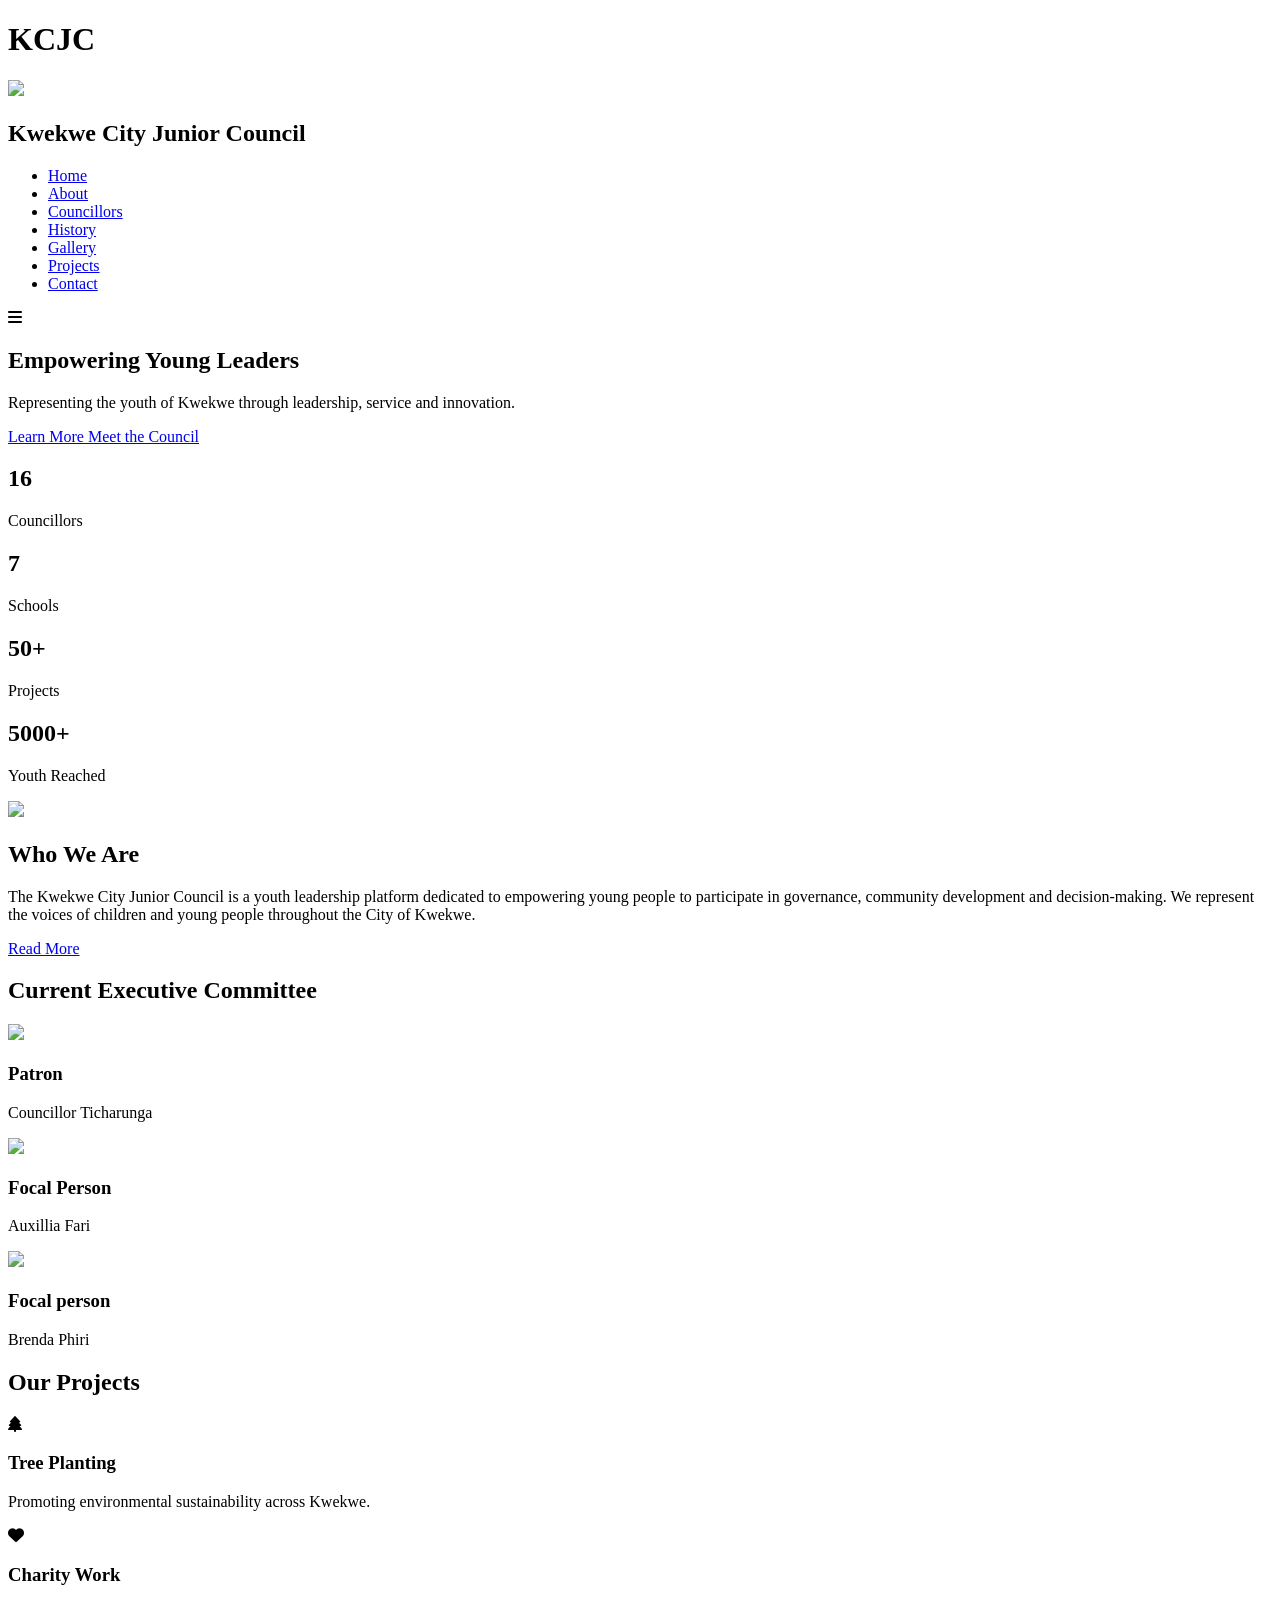
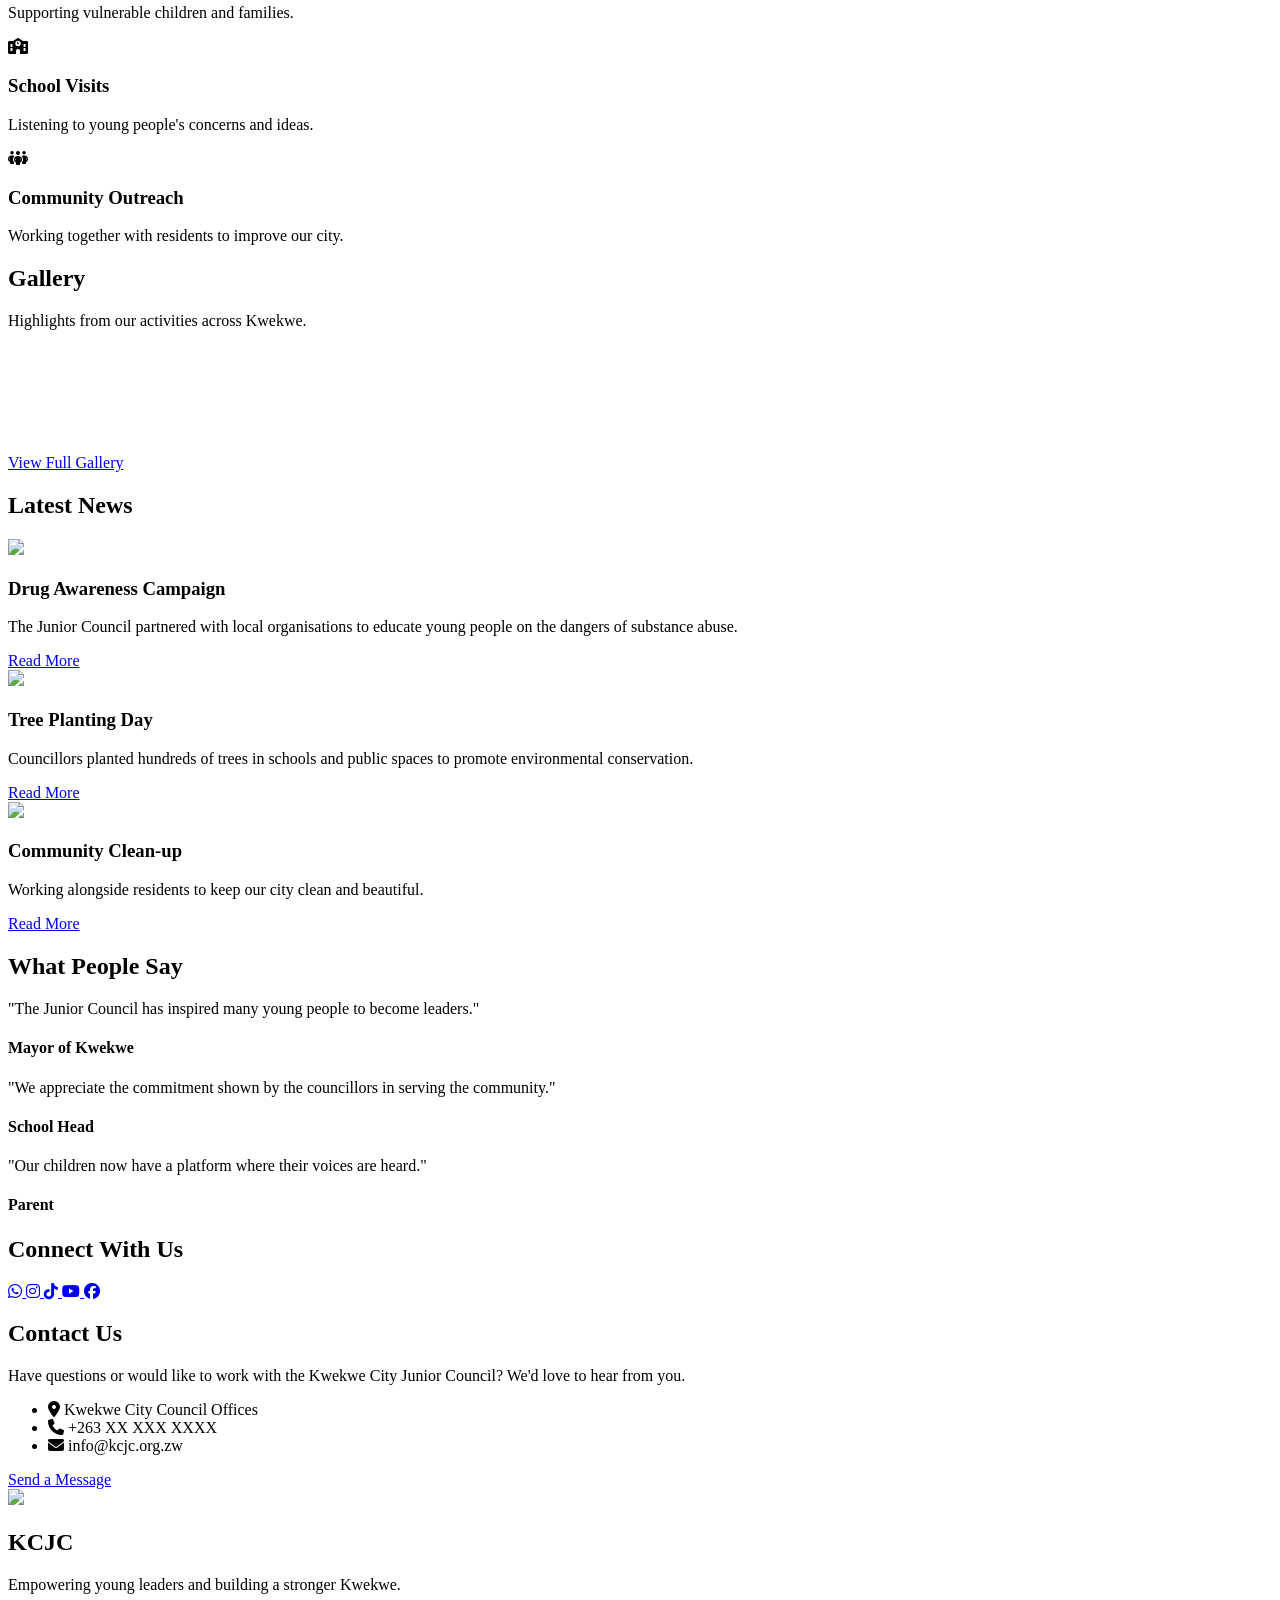
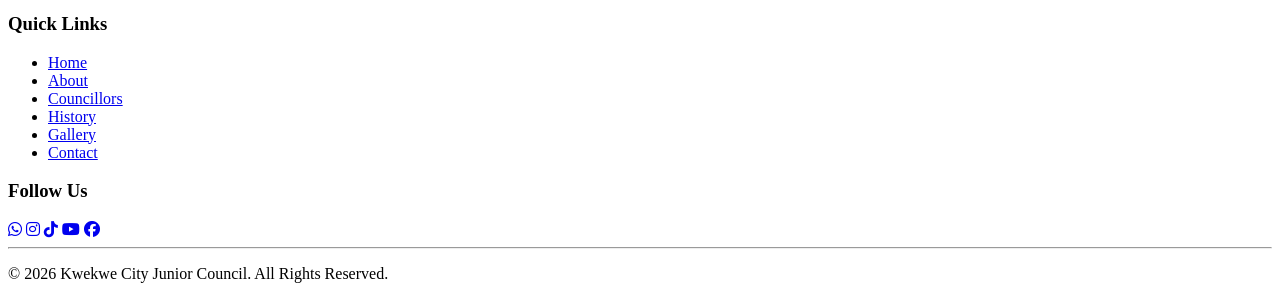
==== index.html @ a3c8c60a "Initial webpage upload" ====
<!DOCTYPE html>
<html lang="en">

<head>

<meta charset="UTF-8">
<meta http-equiv="X-UA-Compatible" content="IE=edge">
<meta name="viewport" content="width=device-width, initial-scale=1.0">

<title>Kwekwe City Junior Council</title>

<link rel="stylesheet" href="./css/index.css">

<link rel="preconnect" href="https://fonts.googleapis.com">
<link rel="preconnect" href="https://fonts.gstatic.com" crossorigin>

<link href="https://fonts.googleapis.com/css2?family=Poppins:wght@300;400;500;600;700;800&display=swap" rel="stylesheet">

<link rel="stylesheet"
href="https://cdnjs.cloudflare.com/ajax/libs/font-awesome/6.5.2/css/all.min.css">

</head>

<body>

<!-- Loading Screen -->

<div id="loader">

<h1>KCJC</h1>

</div>

<!-- Navigation -->

<header>

<nav class="navbar">

<div class="logo">

<img src="images/logo.png">

<h2>Kwekwe City Junior Council</h2>

</div>

<ul class="nav-links">

<li><a href="#">Home</a></li>

<li><a href="about.html">About</a></li>

<li><a href="councillors.html">Councillors</a></li>

<li><a href="history.html">History</a></li>

<li><a href="gallery.html">Gallery</a></li>

<li><a href="projects.html">Projects</a></li>

<li><a href="contact.html">Contact</a></li>

</ul>

<div class="hamburger">

<i class="fa-solid fa-bars"></i>

</div>

</nav>

</header>

<!-- Hero Section -->

<section class="hero">

<div class="overlay"></div>

<div class="hero-content">

<h1>

Empowering Young Leaders

</h1>

<p>

Representing the youth of Kwekwe through leadership, service and innovation.

</p>

<div class="buttons">

<a href="about.html" class="btn">

Learn More

</a>

<a href="councillors.html" class="btn2">

Meet the Council

</a>

</div>

</div>

</section>

<!-- Statistics -->

<section class="stats">

<div class="stat">

<h2>16</h2>

<p>Councillors</p>

</div>

<div class="stat">

<h2>7</h2>

<p>Schools</p>

</div>

<div class="stat">

<h2>50+</h2>

<p>Projects</p>

</div>

<div class="stat">

<h2>5000+</h2>

<p>Youth Reached</p>

</div>

</section>

<!-- About Preview -->

<section class="about-preview">

<div class="left">

<img src="images/about.jpg">

</div>

<div class="right">

<h2>

Who We Are

</h2>

<p>

The Kwekwe City Junior Council is a youth leadership platform dedicated to empowering young people to participate in governance, community development and decision-making. We represent the voices of children and young people throughout the City of Kwekwe.

</p>

<a href="about.html" class="btn">

Read More

</a>

</div>

</section>

<!-- Current Executive -->

<section class="executive">

<h2 class="title">

Current Executive Committee

</h2>

<div class="cards">

<div class="card">

<img src="images/councillors/chairperson.jpg">

<h3>Patron</h3>

<p>Councillor Ticharunga</p>

</div>

<div class="card">

<img src="images/councillors/vice.jpg">

<h3>Focal Person</h3>

<p>Auxillia Fari</p>

</div>



<div class="card">

<img src="images/councillors/treasurer.jpg">

<h3>Focal person</h3>

<p>Brenda Phiri</p>

</div>

</div>

</section>

<!-- Community Projects -->

<section class="projects">

<h2>

Our Projects

</h2>

<div class="project-grid">

<div class="project">

<i class="fa-solid fa-tree"></i>

<h3>

Tree Planting

</h3>

<p>

Promoting environmental sustainability across Kwekwe.

</p>

</div>

<div class="project">

<i class="fa-solid fa-heart"></i>

<h3>

Charity Work

</h3>

<p>

Supporting vulnerable children and families.

</p>

</div>

<div class="project">

<i class="fa-solid fa-school"></i>

<h3>

School Visits

</h3>

<p>

Listening to young people's concerns and ideas.

</p>

</div>

<div class="project">

<i class="fa-solid fa-people-group"></i>

<h3>

Community Outreach

</h3>

<p>

Working together with residents to improve our city.

</p>

</div>

</div>

</section>
<!-- Gallery Preview -->

<section class="gallery">

<h2 class="title">Gallery</h2>

<p class="subtitle">
Highlights from our activities across Kwekwe.
</p>

<div class="gallery-grid">

<div class="gallery-item">
<img src="images/gallery/gallery1.jpg" alt="">
</div>

<div class="gallery-item">
<img src="images/gallery/gallery2.jpg" alt="">
</div>

<div class="gallery-item">
<img src="images/gallery/gallery3.jpg" alt="">
</div>

<div class="gallery-item">
<img src="images/gallery/gallery4.jpg" alt="">
</div>

<div class="gallery-item">
<img src="images/gallery/gallery5.jpg" alt="">
</div>

<div class="gallery-item">
<img src="images/gallery/gallery6.jpg" alt="">
</div>

</div>

<a href="gallery.html" class="btn">
View Full Gallery
</a>

</section>

<!-- Latest News -->

<section class="news">

<h2 class="title">

Latest News

</h2>

<div class="news-container">

<div class="news-card">

<img src="images/news1.jpg">

<div class="news-content">

<h3>Drug Awareness Campaign</h3>

<p>

The Junior Council partnered with local organisations to educate young people on the dangers of substance abuse.

</p>

<a href="#">Read More</a>

</div>

</div>

<div class="news-card">

<img src="images/news2.jpg">

<div class="news-content">

<h3>Tree Planting Day</h3>

<p>

Councillors planted hundreds of trees in schools and public spaces to promote environmental conservation.

</p>

<a href="#">Read More</a>

</div>

</div>

<div class="news-card">

<img src="images/news3.jpg">

<div class="news-content">

<h3>Community Clean-up</h3>

<p>

Working alongside residents to keep our city clean and beautiful.

</p>

<a href="#">Read More</a>

</div>

</div>

</div>

</section>

<!-- Testimonials -->

<section class="testimonials">

<h2 class="title">

What People Say

</h2>

<div class="testimonial-container">

<div class="testimonial">

<p>

"The Junior Council has inspired many young people to become leaders."

</p>

<h4>Mayor of Kwekwe</h4>

</div>

<div class="testimonial">

<p>

"We appreciate the commitment shown by the councillors in serving the community."

</p>

<h4>School Head</h4>

</div>

<div class="testimonial">

<p>

"Our children now have a platform where their voices are heard."

</p>

<h4>Parent</h4>

</div>

</div>

</section>

<!-- Social Media -->

<section class="social-section">

<h2>

Connect With Us

</h2>

<div class="social-icons">

<a href="https://wa.me/263XXXXXXXXX">

<i class="fab fa-whatsapp"></i>

</a>

<a href="https://instagram.com/yourpage">

<i class="fab fa-instagram"></i>

</a>

<a href="https://tiktok.com/@yourpage">

<i class="fab fa-tiktok"></i>

</a>

<a href="https://youtube.com/@yourchannel">

<i class="fab fa-youtube"></i>

</a>

<a href="https://facebook.com/yourpage">

<i class="fab fa-facebook"></i>

</a>

</div>

</section>

<!-- Contact -->

<section class="contact-preview">

<div class="contact-left">

<h2>

Contact Us

</h2>

<p>

Have questions or would like to work with the Kwekwe City Junior Council? We'd love to hear from you.

</p>

<ul>

<li>
<i class="fa-solid fa-location-dot"></i>
Kwekwe City Council Offices
</li>

<li>
<i class="fa-solid fa-phone"></i>
+263 XX XXX XXXX
</li>

<li>
<i class="fa-solid fa-envelope"></i>
info@kcjc.org.zw
</li>

</ul>

<a href="contact.html" class="btn">

Send a Message

</a>

</div>

<div class="contact-right">

<img src="images/contact.jpg">

</div>

</section>

<!-- Footer -->

<footer>

<div class="footer-content">

<div class="footer-logo">

<h2>KCJC</h2>

<p>

Empowering young leaders and building a stronger Kwekwe.

</p>

</div>

<div class="footer-links">

<h3>Quick Links</h3>

<ul>

<li><a href="#">Home</a></li>

<li><a href="about.html">About</a></li>

<li><a href="councillors.html">Councillors</a></li>

<li><a href="history.html">History</a></li>

<li><a href="gallery.html">Gallery</a></li>

<li><a href="contact.html">Contact</a></li>

</ul>

</div>

<div class="footer-social">

<h3>Follow Us</h3>

<a href="#"><i class="fab fa-whatsapp"></i></a>

<a href="#"><i class="fab fa-instagram"></i></a>

<a href="#"><i class="fab fa-tiktok"></i></a>

<a href="#"><i class="fab fa-youtube"></i></a>

<a href="#"><i class="fab fa-facebook"></i></a>

</div>

</div>

<hr>

<p class="copyright">

© 2026 Kwekwe City Junior Council.
All Rights Reserved.

</p>

</footer>

<script src="js/script.js"></script>

</body>

</html>
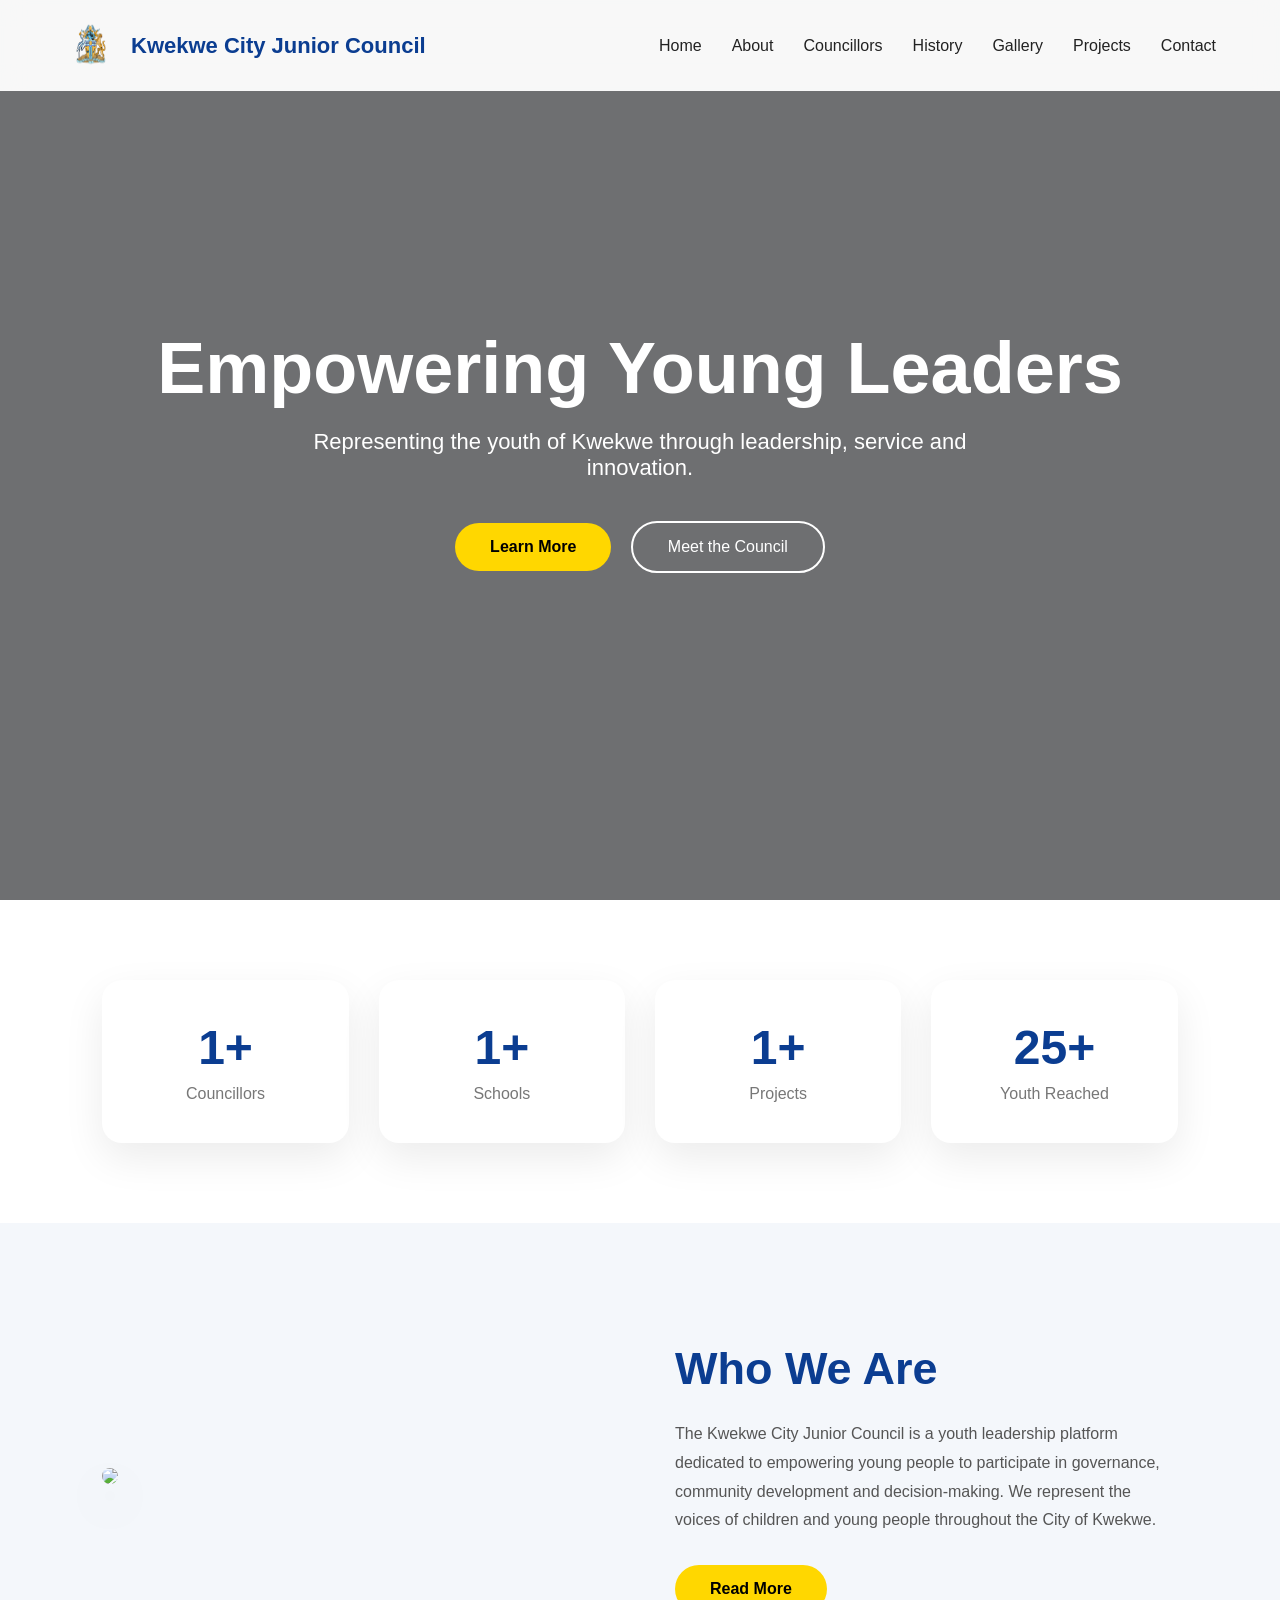
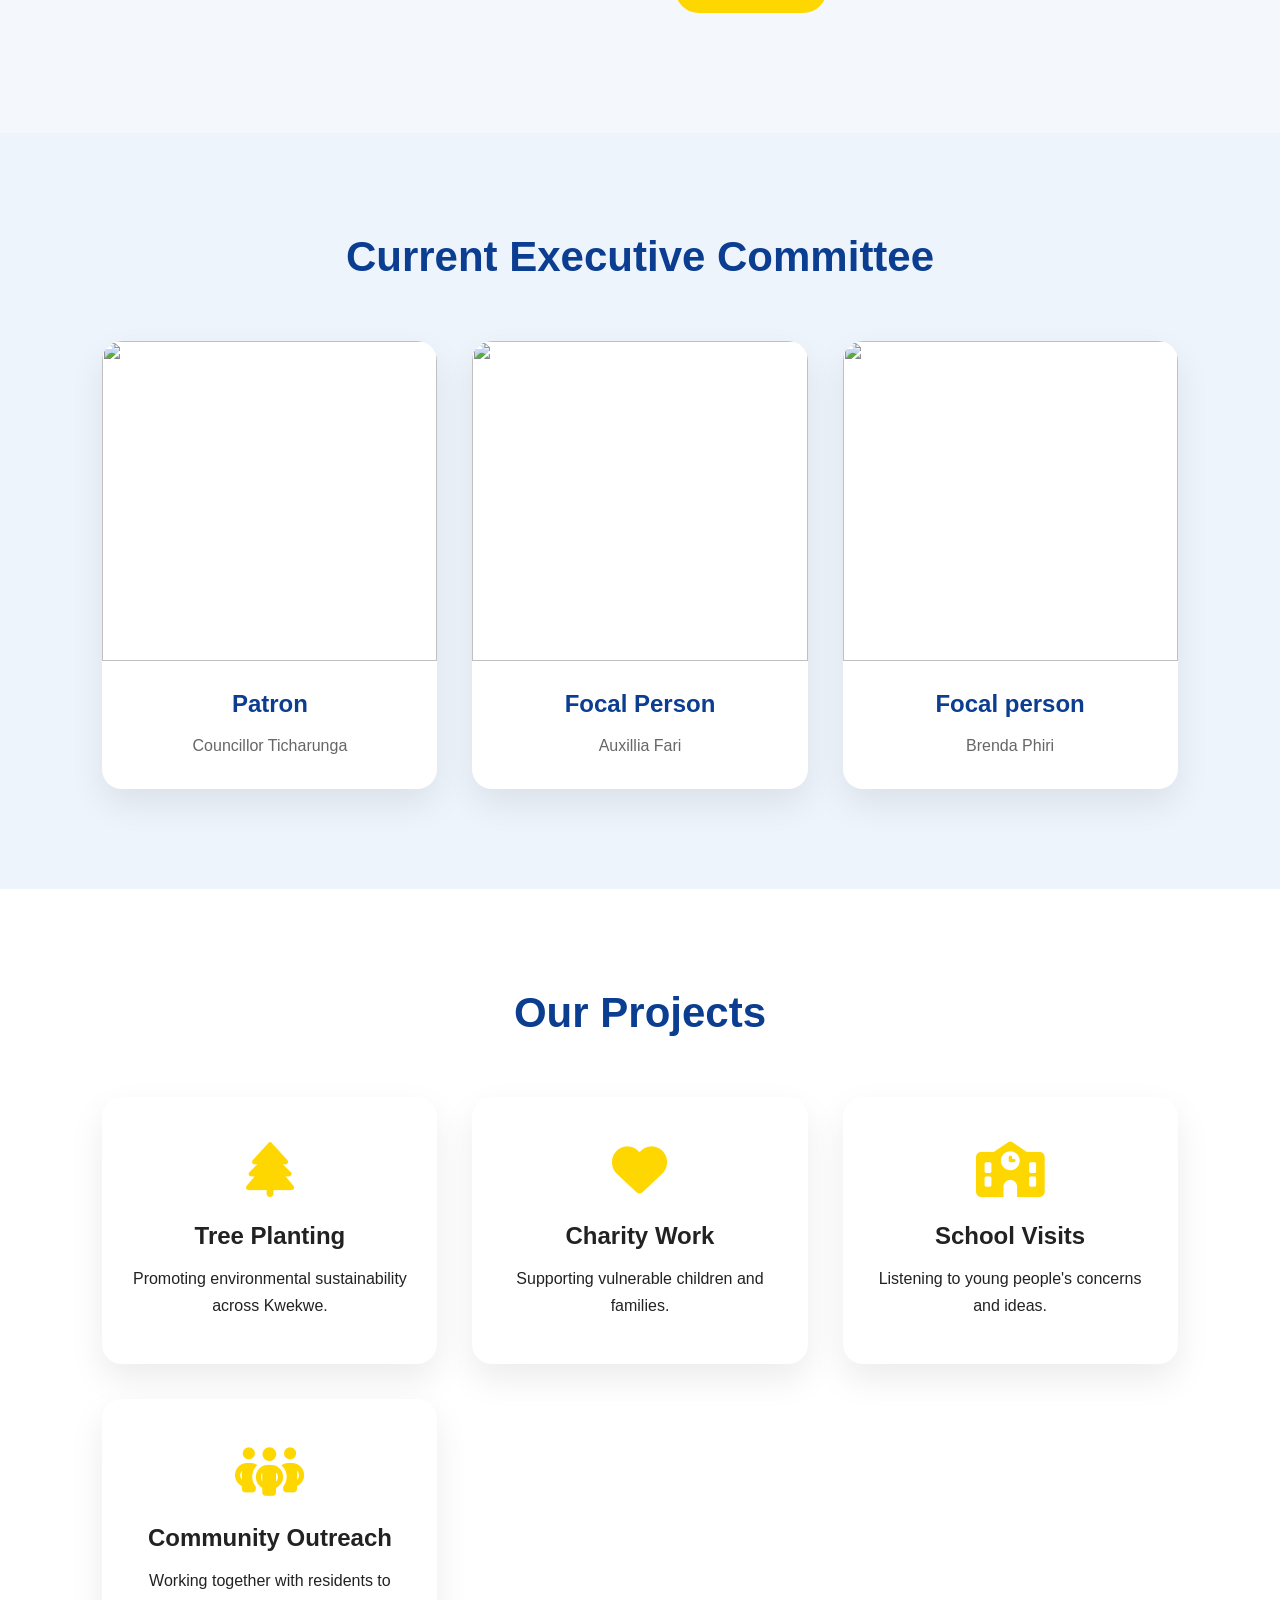
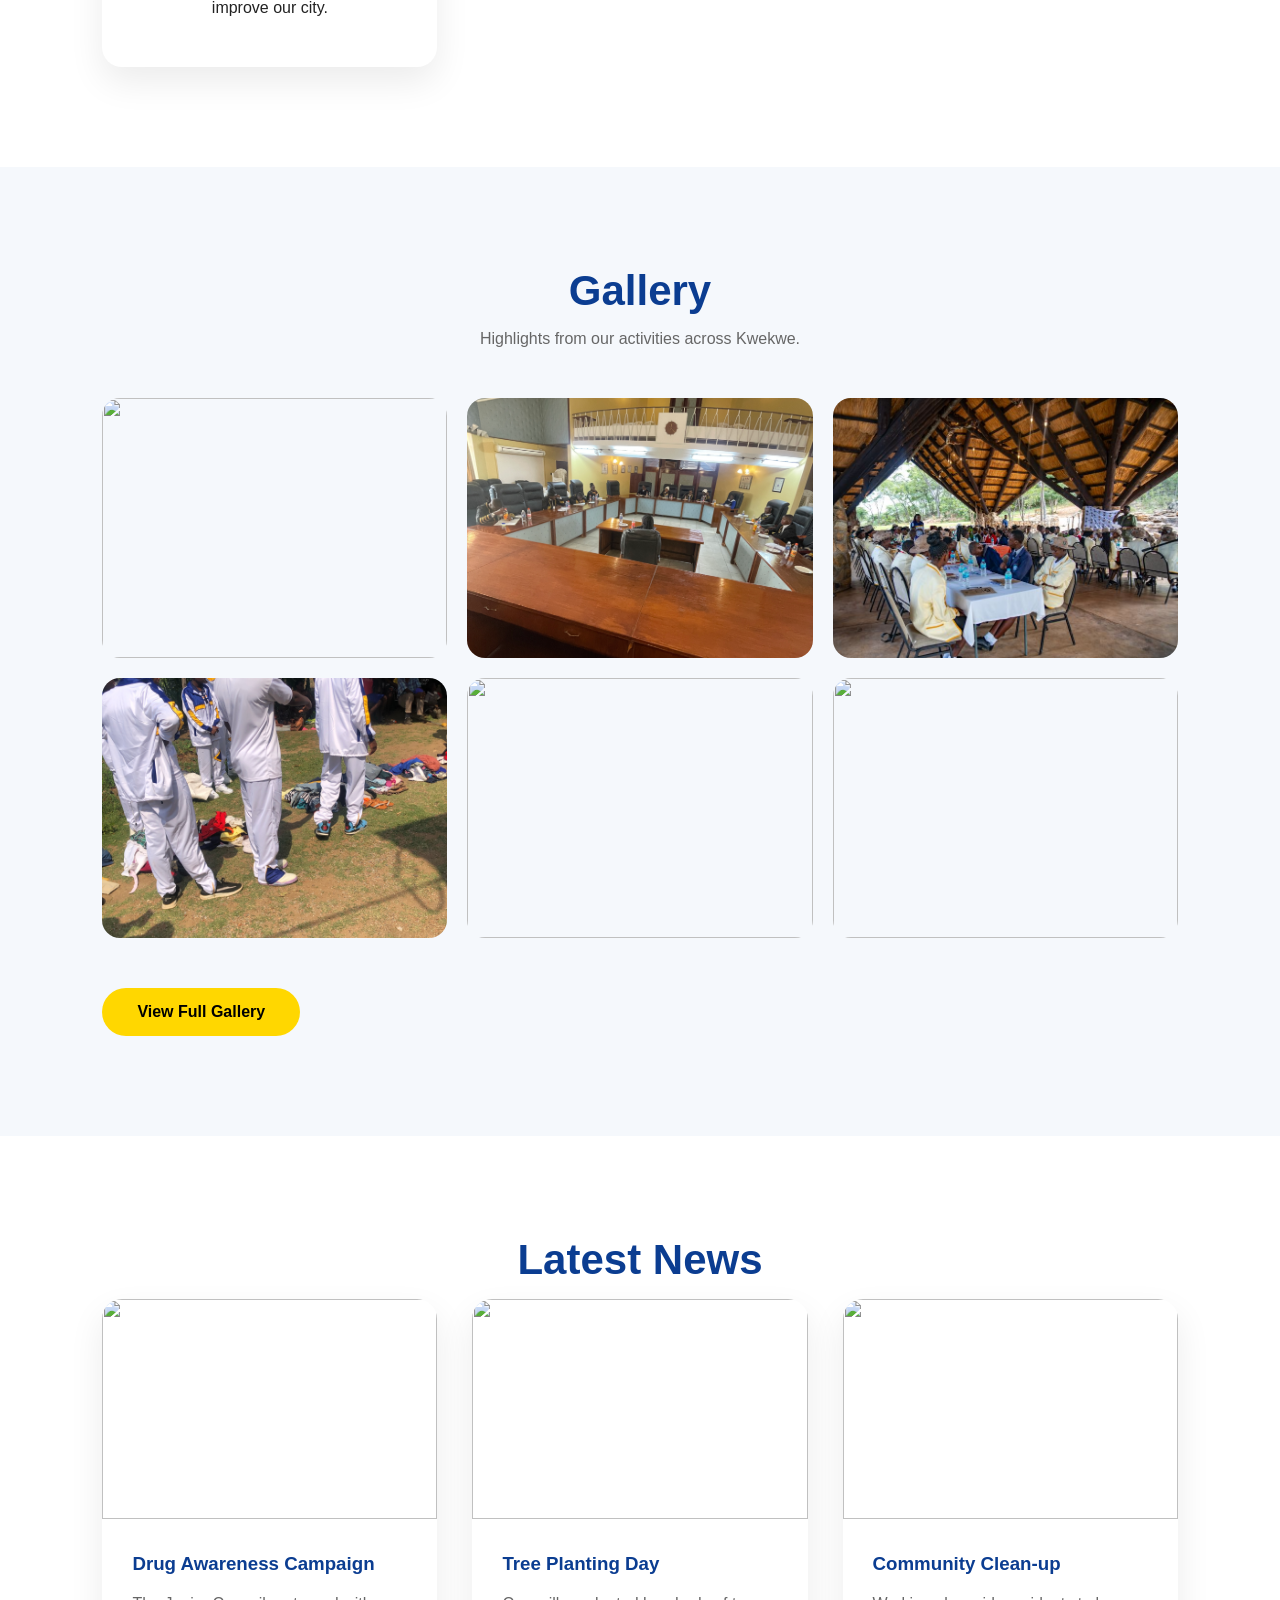
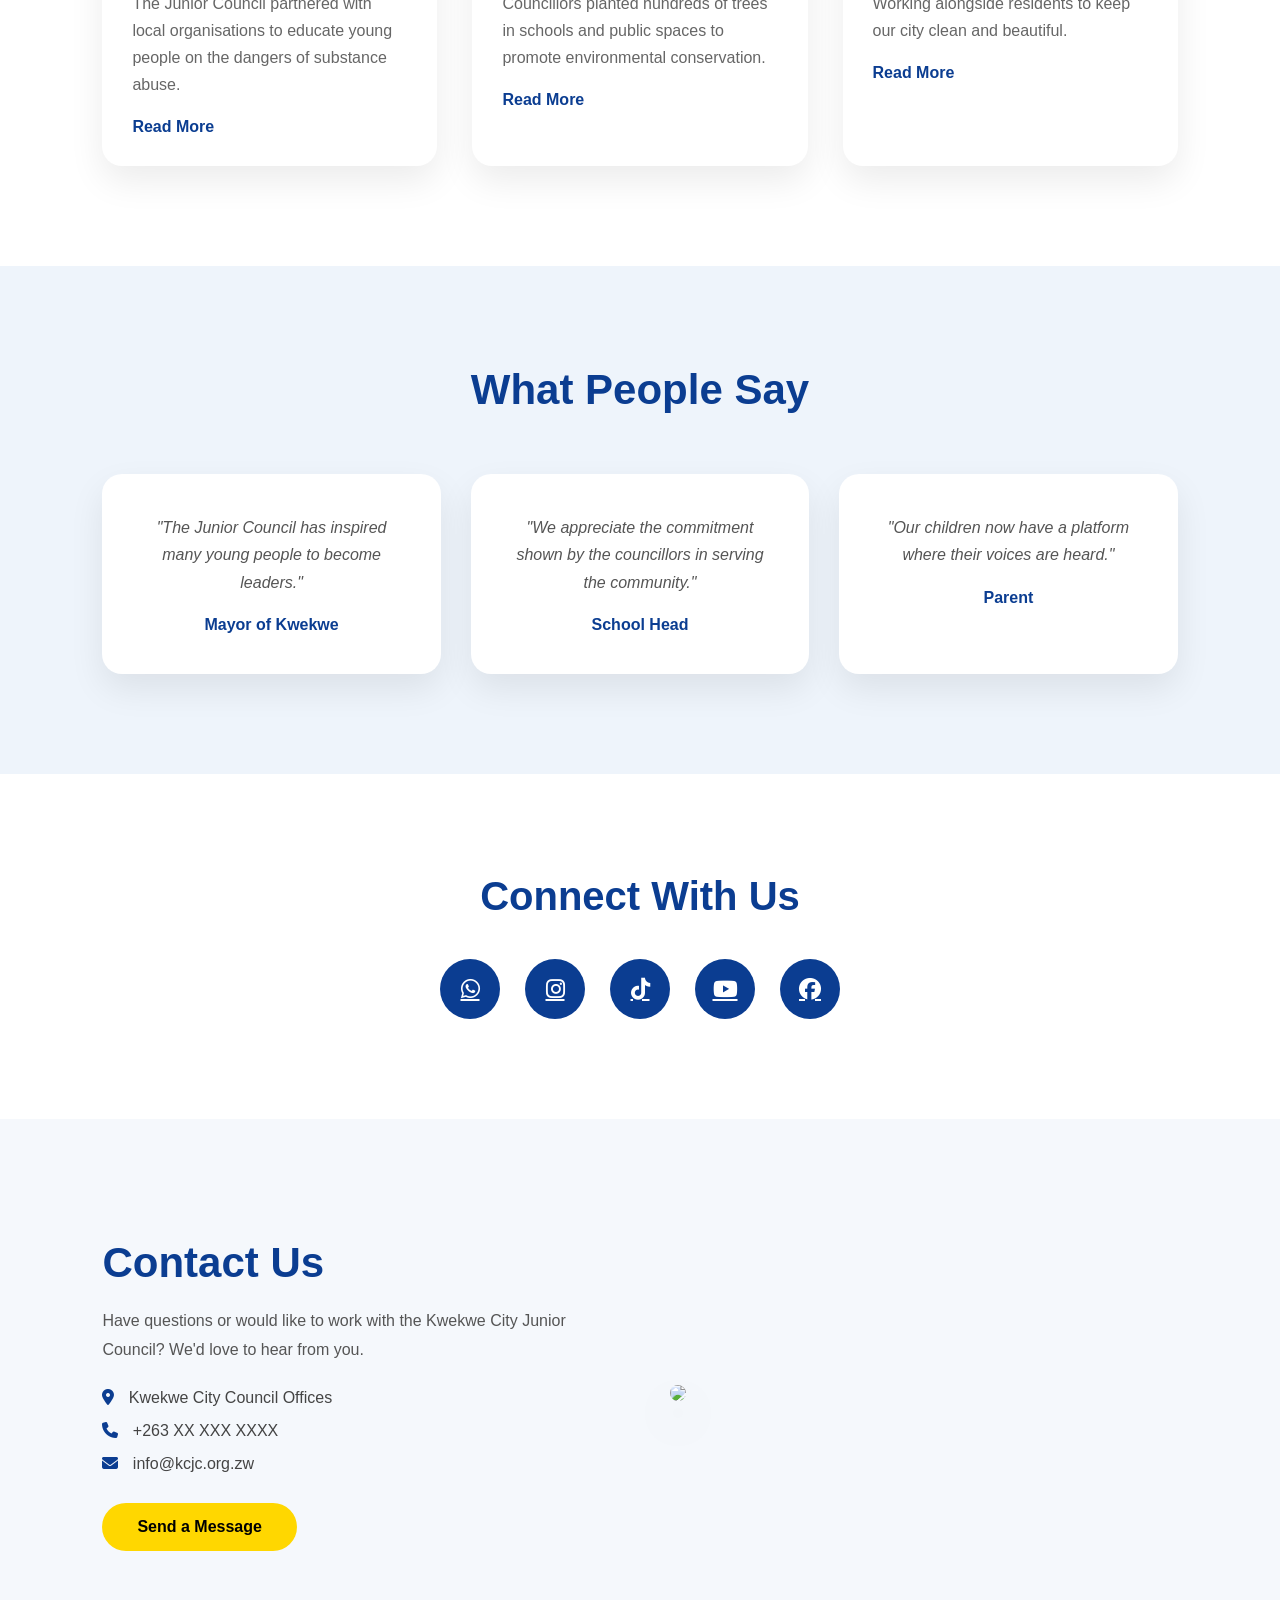
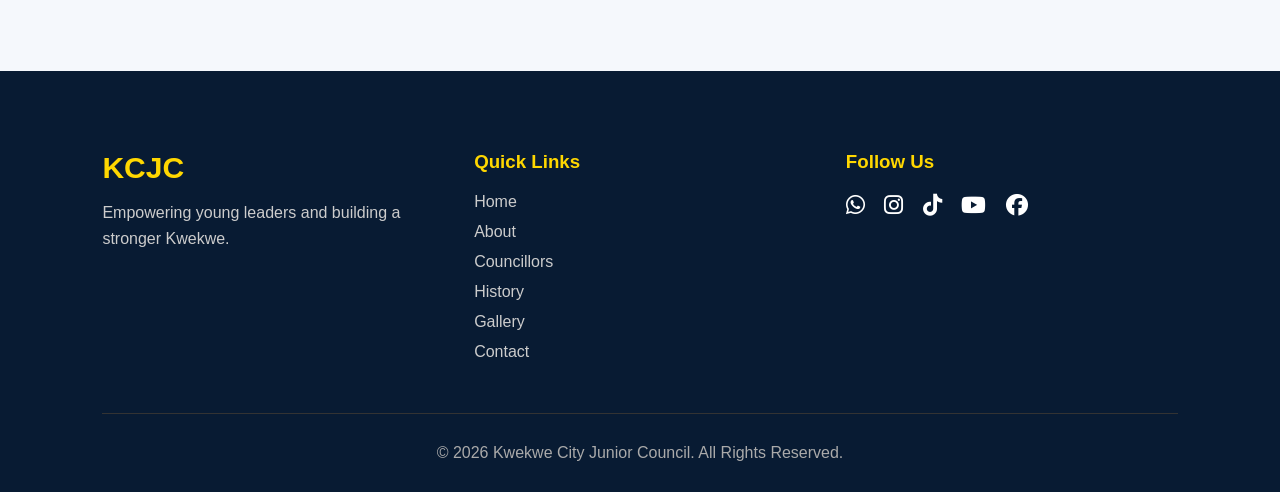
==== commit 5d75a900: "Update index.html" ====
--- a/index.html
+++ b/index.html
@@ -9,7 +9,7 @@
 
 <title>Kwekwe City Junior Council</title>
 
-<link rel="stylesheet" href="./css/index.css">
+<link rel="stylesheet" href="index.css">
 
 <link rel="preconnect" href="https://fonts.googleapis.com">
 <link rel="preconnect" href="https://fonts.gstatic.com" crossorigin>
@@ -39,7 +39,7 @@
 
 <div class="logo">
 
-<img src="images/logo.png">
+<img src="logo.png">
 
 <h2>Kwekwe City Junior Council</h2>
 
@@ -157,7 +157,7 @@
 
 <div class="left">
 
-<img src="images/about.jpg">
+<img src="about.jpg">
 
 </div>
 
@@ -199,7 +199,7 @@
 
 <div class="card">
 
-<img src="images/councillors/chairperson.jpg">
+<img src="chairperson.jpg">
 
 <h3>Patron</h3>
 
@@ -209,7 +209,7 @@
 
 <div class="card">
 
-<img src="images/councillors/vice.jpg">
+<img src="vice.jpg">
 
 <h3>Focal Person</h3>
 
@@ -221,7 +221,7 @@
 
 <div class="card">
 
-<img src="images/councillors/treasurer.jpg">
+<img src="treasurer.jpg">
 
 <h3>Focal person</h3>
 
@@ -333,27 +333,27 @@
 <div class="gallery-grid">
 
 <div class="gallery-item">
-<img src="images/gallery/gallery1.jpg" alt="">
+<img src="gallery1.JPG" alt="">
 </div>
 
 <div class="gallery-item">
-<img src="images/gallery/gallery2.jpg" alt="">
+<img src="gallery2.JPG" alt="">
 </div>
 
 <div class="gallery-item">
-<img src="images/gallery/gallery3.jpg" alt="">
+<img src="gallery3.jpg" alt="">
 </div>
 
 <div class="gallery-item">
-<img src="images/gallery/gallery4.jpg" alt="">
+<img src="gallery4.JPG" alt="">
 </div>
 
 <div class="gallery-item">
-<img src="images/gallery/gallery5.jpg" alt="">
+<img src="gallery5.jpg" alt="">
 </div>
 
 <div class="gallery-item">
-<img src="images/gallery/gallery6.jpg" alt="">
+<img src="gallery6.jpg" alt="">
 </div>
 
 </div>
@@ -378,7 +378,7 @@
 
 <div class="news-card">
 
-<img src="images/news1.jpg">
+<img src="news1.jpg">
 
 <div class="news-content">
 
@@ -398,7 +398,7 @@
 
 <div class="news-card">
 
-<img src="images/news2.jpg">
+<img src="news2.jpg">
 
 <div class="news-content">
 
@@ -418,7 +418,7 @@
 
 <div class="news-card">
 
-<img src="images/news3.jpg">
+<img src="news3.jpg">
 
 <div class="news-content">
 
@@ -585,7 +585,7 @@
 
 <div class="contact-right">
 
-<img src="images/contact.jpg">
+<img src="contact.jpg">
 
 </div>
 
@@ -660,7 +660,7 @@
 
 </footer>
 
-<script src="js/script.js"></script>
+<script src="script.js"></script>
 
 </body>
 
--- a/index.css
+++ b/index.css
@@ -0,0 +1,617 @@
+/* ==========================================
+   KWEKWE CITY JUNIOR COUNCIL
+   STYLE.CSS
+   PART 1
+========================================== */
+*{
+    margin:0;
+    padding:0;
+    box-sizing:border-box;
+}
+html{
+    scroll-behavior:smooth;
+}
+body{
+    font-family:'Poppins',sans-serif;
+    background:#f4f7fb;
+    color:#222;
+    overflow-x:hidden;
+}
+/* COLORS */
+:root{
+--primary:#0b3d91;
+--secondary:#FFD700;
+--dark:#081b33;
+--light:#ffffff;
+--grey:#777;
+--background:#f4f7fb;
+}
+/* LOADER */
+#loader{
+position:fixed;
+width:100%;
+height:100vh;
+background:var(--dark);
+display:flex;
+justify-content:center;
+align-items:center;
+z-index:99999;
+}
+#loader h1{
+font-size:70px;
+color:white;
+letter-spacing:8px;
+}
+/* NAVIGATION */
+header{
+position:fixed;
+top:0;
+width:100%;
+background:rgba(255,255,255,.95);
+backdrop-filter:blur(12px);
+z-index:1000;
+}
+.navbar{
+width:90%;
+margin:auto;
+display:flex;
+justify-content:space-between;
+align-items:center;
+padding:18px 0;
+}
+.logo{
+display:flex;
+align-items:center;
+gap:12px;
+}
+.logo img{
+width:55px;
+height:55px;
+border-radius:50%;
+}
+.logo h2{
+font-size:22px;
+color:var(--primary);
+}
+.nav-links{
+display:flex;
+gap:30px;
+list-style:none;
+}
+.nav-links li a{
+text-decoration:none;
+color:#222;
+font-weight:500;
+transition:.3s;
+}
+.nav-links li a:hover{
+color:var(--primary);
+}
+.hamburger{
+display:none;
+font-size:28px;
+cursor:pointer;
+}
+/* HERO */
+.hero{
+height:100vh;
+background:url("../images/hero.jpg") center/cover;
+position:relative;
+display:flex;
+justify-content:center;
+align-items:center;
+text-align:center;
+}
+.overlay{
+position:absolute;
+width:100%;
+height:100%;
+background:rgba(0,0,0,.55);
+}
+.hero-content{
+position:relative;
+color:white;
+z-index:2;
+}
+.hero-content h1{
+font-size:72px;
+font-weight:800;
+margin-bottom:20px;
+}
+.hero-content p{
+font-size:22px;
+max-width:700px;
+margin:auto;
+}
+/* BUTTONS */
+.buttons{
+margin-top:40px;
+}
+.btn{
+display:inline-block;
+padding:15px 35px;
+background:var(--secondary);
+color:black;
+font-weight:600;
+text-decoration:none;
+border-radius:40px;
+margin-right:15px;
+transition:.4s;
+}
+.btn:hover{
+transform:translateY(-6px);
+box-shadow:0 12px 30px rgba(0,0,0,.3);
+}
+.btn2{
+display:inline-block;
+padding:15px 35px;
+border:2px solid white;
+color:white;
+border-radius:40px;
+text-decoration:none;
+transition:.4s;
+}
+.btn2:hover{
+background:white;
+color:black;
+}
+/* STATISTICS */
+.stats{
+padding:80px 8%;
+display:grid;
+grid-template-columns:repeat(4,1fr);
+gap:30px;
+background:white;
+}
+.stat{
+background:white;
+padding:40px;
+text-align:center;
+border-radius:20px;
+box-shadow:0 15px 40px rgba(0,0,0,.08);
+transition:.4s;
+}
+.stat:hover{
+transform:translateY(-10px);
+}
+.stat h2{
+font-size:48px;
+color:var(--primary);
+}
+.stat p{
+margin-top:10px;
+color:var(--grey);
+}
+/* ABOUT */
+.about-preview{
+padding:120px 8%;
+display:grid;
+grid-template-columns:1fr 1fr;
+gap:70px;
+align-items:center;
+}
+.about-preview img{
+width:100%;
+border-radius:20px;
+box-shadow:0 20px 50px rgba(0,0,0,.15);
+}
+.about-preview h2{
+font-size:45px;
+margin-bottom:25px;
+color:var(--primary);
+}
+.about-preview p{
+line-height:1.8;
+color:#555;
+margin-bottom:30px;
+}
+/* SECTION TITLES */
+.title{
+text-align:center;
+font-size:42px;
+margin-bottom:15px;
+color:var(--primary);
+}
+.subtitle{
+text-align:center;
+margin-bottom:50px;
+color:#666;
+}
+/* ==========================================
+   PART 2
+   Executive • Projects • Gallery • News
+==========================================*/
+/* EXECUTIVE SECTION */
+.executive{
+    padding:100px 8%;
+    background:#eef4fb;
+}
+.cards{
+    margin-top:60px;
+    display:grid;
+    grid-template-columns:repeat(auto-fit,minmax(260px,1fr));
+    gap:35px;
+}
+.card{
+    background:#fff;
+    border-radius:20px;
+    overflow:hidden;
+    text-align:center;
+    box-shadow:0 15px 35px rgba(0,0,0,.08);
+    transition:.4s ease;
+}
+.card:hover{
+    transform:translateY(-12px);
+    box-shadow:0 20px 50px rgba(0,0,0,.15);
+}
+.card img{
+    width:100%;
+    height:320px;
+    object-fit:cover;
+}
+.card h3{
+    margin-top:25px;
+    color:#0b3d91;
+    font-size:24px;
+}
+.card p{
+    margin:15px 25px 30px;
+    color:#666;
+    line-height:1.6;
+}
+/* PROJECTS */
+.projects{
+    padding:100px 8%;
+    background:#fff;
+}
+.projects h2{
+    text-align:center;
+    font-size:42px;
+    color:#0b3d91;
+    margin-bottom:60px;
+}
+.project-grid{
+    display:grid;
+    grid-template-columns:repeat(auto-fit,minmax(250px,1fr));
+    gap:35px;
+}
+.project{
+    background:#fff;
+    padding:45px 30px;
+    text-align:center;
+    border-radius:20px;
+    box-shadow:0 15px 35px rgba(0,0,0,.08);
+    transition:.4s;
+}
+.project:hover{
+    transform:translateY(-10px);
+    background:#0b3d91;
+    color:#fff;
+}
+.project i{
+    font-size:55px;
+    color:#FFD700;
+    margin-bottom:25px;
+}
+.project:hover i{
+    color:white;
+}
+.project h3{
+    margin-bottom:15px;
+    font-size:24px;
+}
+.project p{
+    line-height:1.7;
+}
+/* GALLERY */
+.gallery{
+    padding:100px 8%;
+    background:#f5f8fc;
+}
+.gallery-grid{
+    display:grid;
+    grid-template-columns:repeat(auto-fit,minmax(280px,1fr));
+    gap:20px;
+    margin-top:50px;
+    margin-bottom:50px;
+}
+.gallery-item{
+    overflow:hidden;
+    border-radius:18px;
+}
+.gallery-item img{
+    width:100%;
+    height:260px;
+    object-fit:cover;
+    transition:.5s;
+    display:block;
+}
+.gallery-item:hover img{
+    transform:scale(1.12);
+}
+/* NEWS */
+.news{
+    padding:100px 8%;
+    background:#fff;
+}
+.news-container{
+    display:grid;
+    grid-template-columns:repeat(auto-fit,minmax(320px,1fr));
+    gap:35px;
+}
+.news-card{
+    background:#fff;
+    border-radius:20px;
+    overflow:hidden;
+    box-shadow:0 15px 35px rgba(0,0,0,.08);
+    transition:.4s;
+}
+.news-card:hover{
+    transform:translateY(-12px);
+}
+.news-card img{
+    width:100%;
+    height:220px;
+    object-fit:cover;
+}
+.news-content{
+    padding:30px;
+}
+.news-content h3{
+    color:#0b3d91;
+    margin-bottom:15px;
+}
+.news-content p{
+    color:#666;
+    line-height:1.7;
+    margin-bottom:20px;
+}
+.news-content a{
+    color:#0b3d91;
+    text-decoration:none;
+    font-weight:600;
+}
+.news-content a:hover{
+    color:#FFD700;
+}
+/* HOVER GLOW */
+.card,
+.project,
+.news-card{
+    position:relative;
+}
+.card::after,
+.project::after,
+.news-card::after{
+    content:"";
+    position:absolute;
+    inset:0;
+    border-radius:20px;
+    opacity:0;
+    transition:.4s;
+    box-shadow:0 0 35px rgba(11,61,145,.25);
+}
+.card:hover::after,
+.project:hover::after,
+.news-card:hover::after{
+    opacity:1;
+}
+/* ==========================================
+   PART 3
+   Testimonials • Contact • Footer
+   Responsive Design • Animations
+==========================================*/
+/* TESTIMONIALS */
+.testimonials{
+    padding:100px 8%;
+    background:#eef4fb;
+}
+.testimonial-container{
+    display:grid;
+    grid-template-columns:repeat(auto-fit,minmax(300px,1fr));
+    gap:30px;
+    margin-top:60px;
+}
+.testimonial{
+    background:#fff;
+    padding:40px;
+    border-radius:20px;
+    box-shadow:0 15px 35px rgba(0,0,0,.08);
+    text-align:center;
+    transition:.4s;
+}
+.testimonial:hover{
+    transform:translateY(-10px);
+}
+.testimonial p{
+    font-style:italic;
+    color:#555;
+    line-height:1.7;
+    margin-bottom:20px;
+}
+.testimonial h4{
+    color:#0b3d91;
+}
+/* SOCIAL SECTION */
+.social-section{
+    padding:100px 8%;
+    text-align:center;
+    background:#fff;
+}
+.social-section h2{
+    font-size:40px;
+    color:#0b3d91;
+    margin-bottom:40px;
+}
+.social-icons{
+    display:flex;
+    justify-content:center;
+    gap:25px;
+    flex-wrap:wrap;
+}
+.social-icons a{
+    width:60px;
+    height:60px;
+    display:flex;
+    align-items:center;
+    justify-content:center;
+    border-radius:50%;
+    background:#0b3d91;
+    color:#fff;
+    font-size:22px;
+    transition:.4s;
+}
+.social-icons a:hover{
+    background:#FFD700;
+    color:#000;
+    transform:translateY(-8px);
+}
+/* CONTACT PREVIEW */
+.contact-preview{
+    padding:120px 8%;
+    display:grid;
+    grid-template-columns:1fr 1fr;
+    gap:60px;
+    align-items:center;
+    background:#f5f8fc;
+}
+.contact-left h2{
+    font-size:42px;
+    color:#0b3d91;
+    margin-bottom:20px;
+}
+.contact-left p{
+    color:#555;
+    line-height:1.8;
+    margin-bottom:25px;
+}
+.contact-left ul{
+    list-style:none;
+    margin-bottom:30px;
+}
+.contact-left ul li{
+    margin-bottom:15px;
+    color:#444;
+}
+.contact-left i{
+    color:#0b3d91;
+    margin-right:10px;
+}
+.contact-right img{
+    width:100%;
+    border-radius:20px;
+    box-shadow:0 20px 50px rgba(0,0,0,.15);
+}
+/* FOOTER */
+footer{
+    background:#081b33;
+    color:#fff;
+    padding:80px 8% 30px;
+}
+.footer-content{
+    display:grid;
+    grid-template-columns:repeat(auto-fit,minmax(250px,1fr));
+    gap:40px;
+    margin-bottom:40px;
+}
+.footer-logo h2{
+    font-size:30px;
+    color:#FFD700;
+    margin-bottom:15px;
+}
+.footer-logo p{
+    color:#ccc;
+    line-height:1.6;
+}
+.footer-links h3,
+.footer-social h3{
+    margin-bottom:20px;
+    color:#FFD700;
+}
+.footer-links ul{
+    list-style:none;
+}
+.footer-links ul li{
+    margin-bottom:12px;
+}
+.footer-links ul li a{
+    color:#ccc;
+    text-decoration:none;
+    transition:.3s;
+}
+.footer-links ul li a:hover{
+    color:#FFD700;
+}
+.footer-social a{
+    color:#fff;
+    font-size:22px;
+    margin-right:15px;
+    transition:.3s;
+}
+.footer-social a:hover{
+    color:#FFD700;
+}
+footer hr{
+    border:0;
+    height:1px;
+    background:#333;
+    margin:30px 0;
+}
+.copyright{
+    text-align:center;
+    color:#aaa;
+}
+/* RESPONSIVE DESIGN */
+@media(max-width:1024px){
+.hero-content h1{
+    font-size:50px;
+}
+.stats{
+    grid-template-columns:repeat(2,1fr);
+}
+.about-preview,
+.contact-preview{
+    grid-template-columns:1fr;
+}
+}
+@media(max-width:768px){
+.nav-links{
+    display:none;
+}
+.hamburger{
+    display:block;
+}
+.hero-content h1{
+    font-size:38px;
+}
+.hero-content p{
+    font-size:18px;
+}
+.stats{
+    grid-template-columns:1fr;
+}
+}
+@media(max-width:480px){
+.btn,
+.btn2{
+    display:block;
+    margin:10px auto;
+}
+.hero-content h1{
+    font-size:32px;
+}
+}
+/* ANIMATIONS */
+@keyframes fadeIn{
+    from{
+        opacity:0;
+        transform:translateY(30px);
+    }
+    to{
+        opacity:1;
+        transform:translateY(0);
+    }
+}
+section{
+    animation:fadeIn 1s ease-in-out;
+}
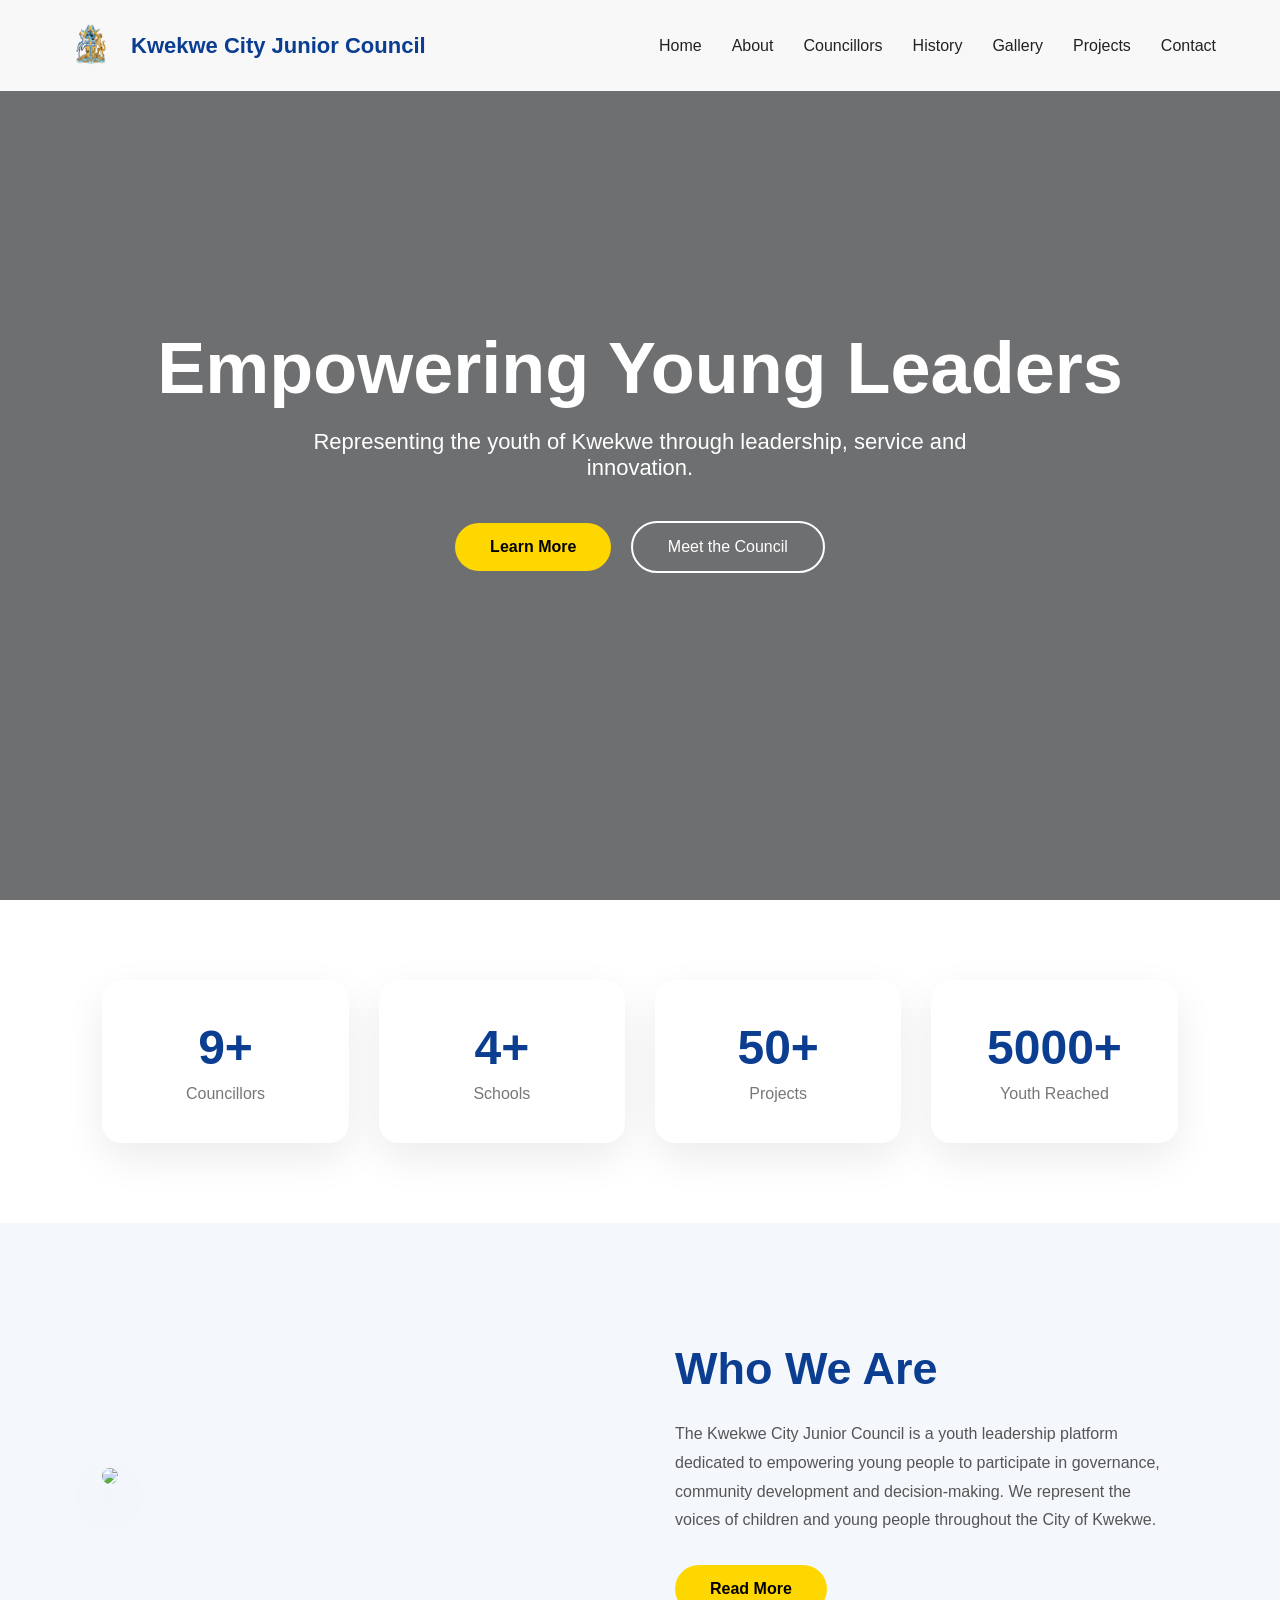
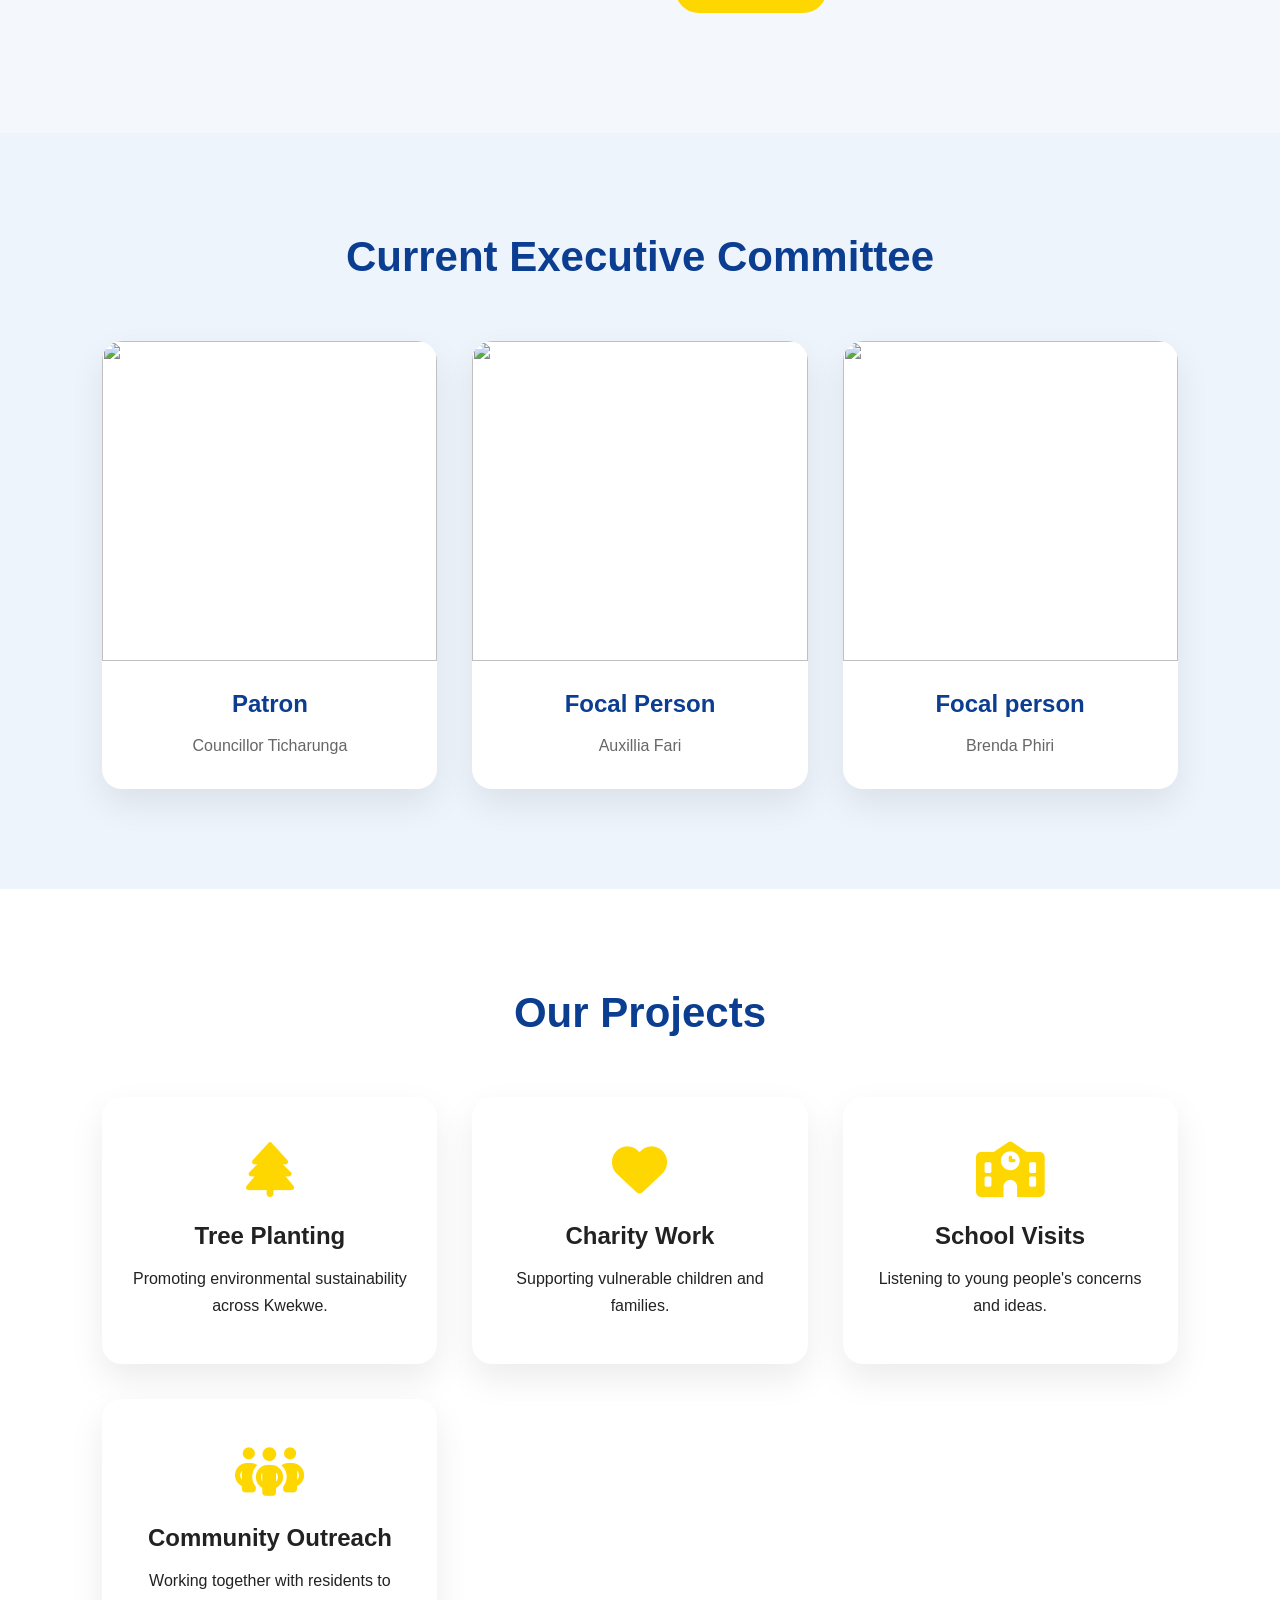
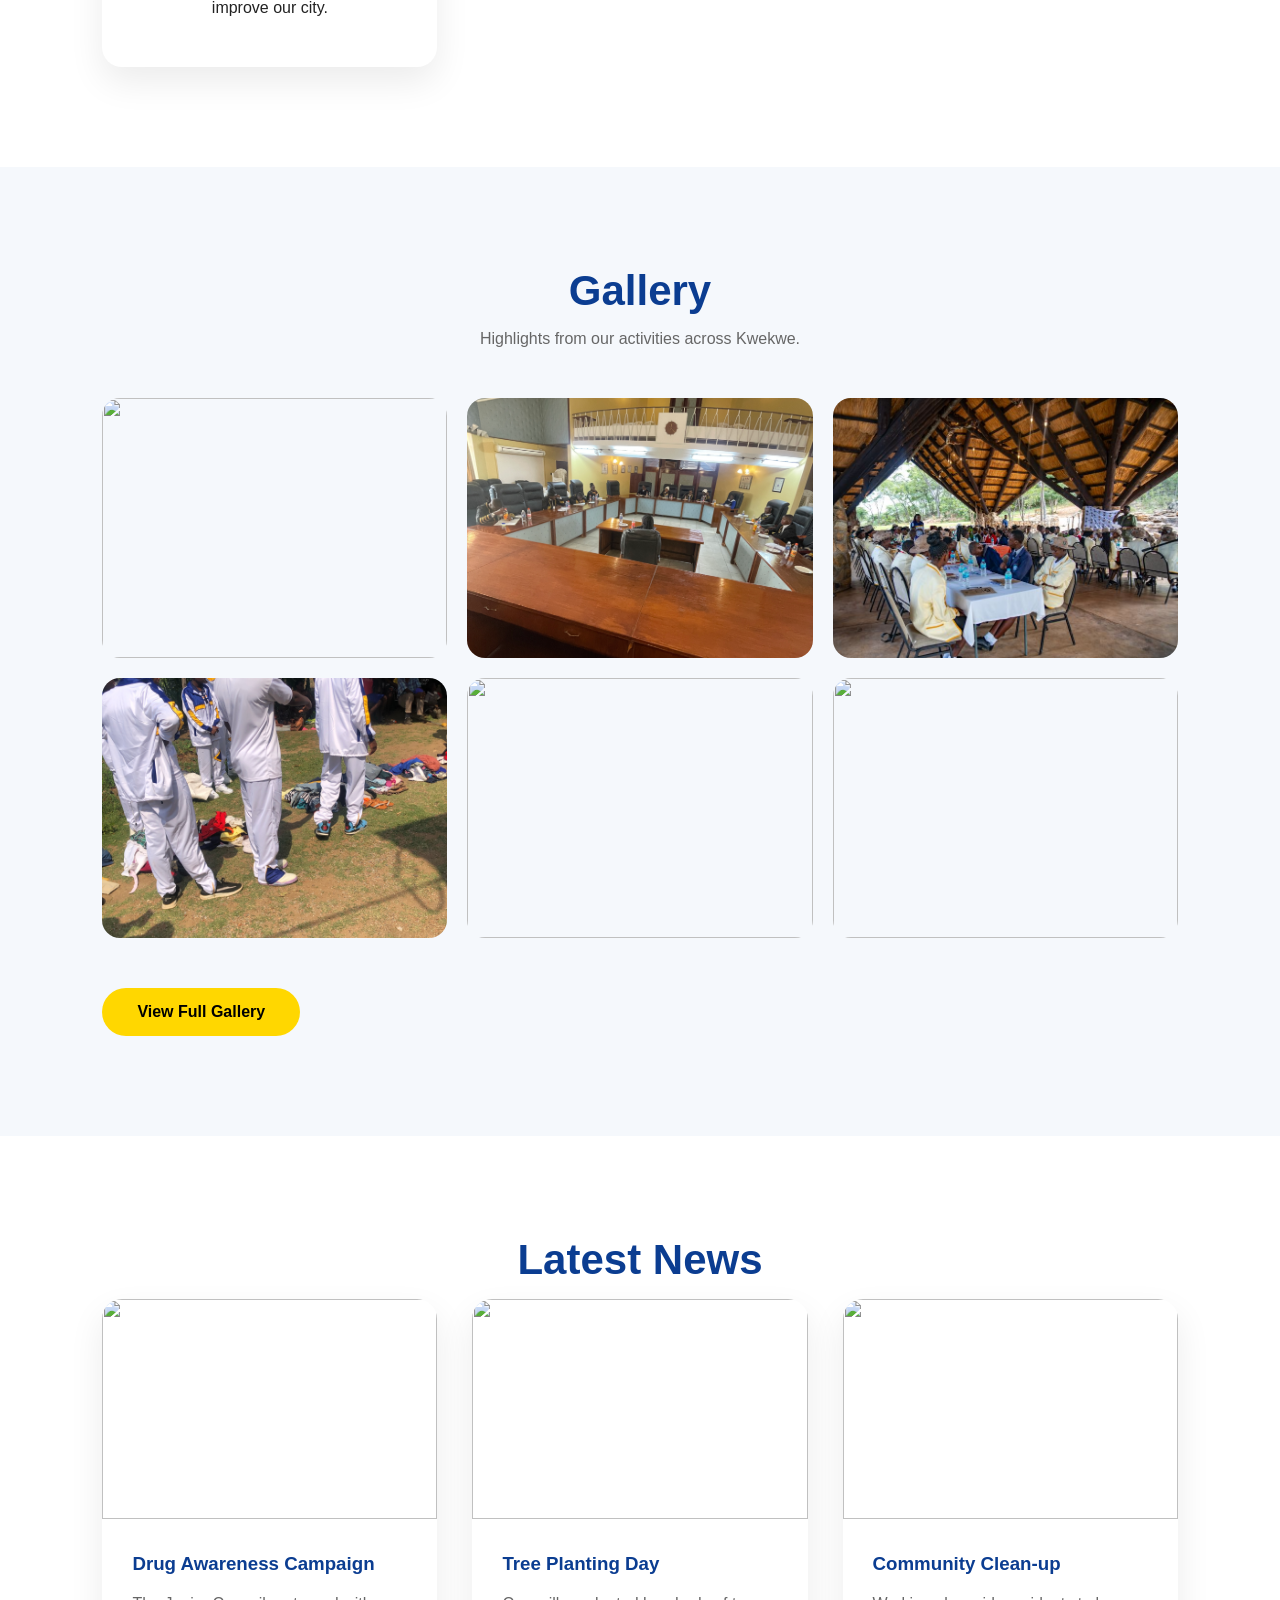
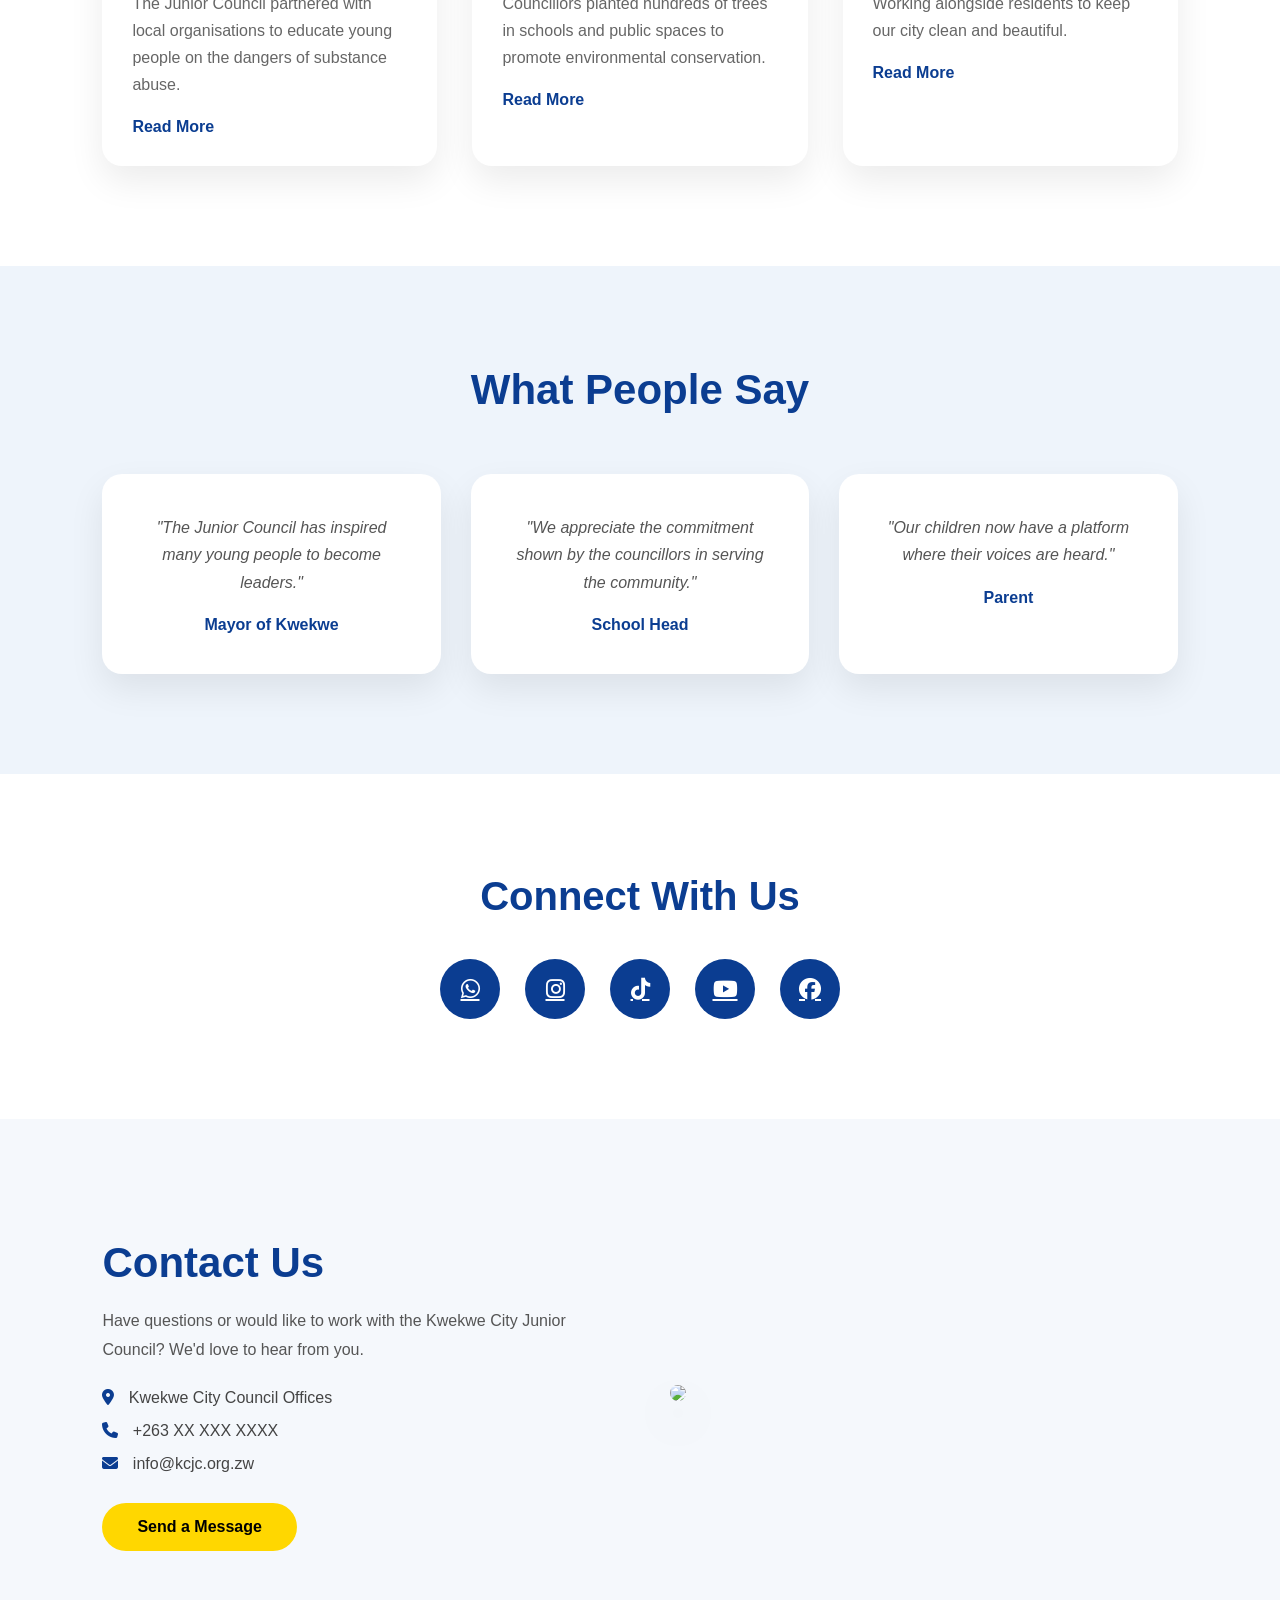
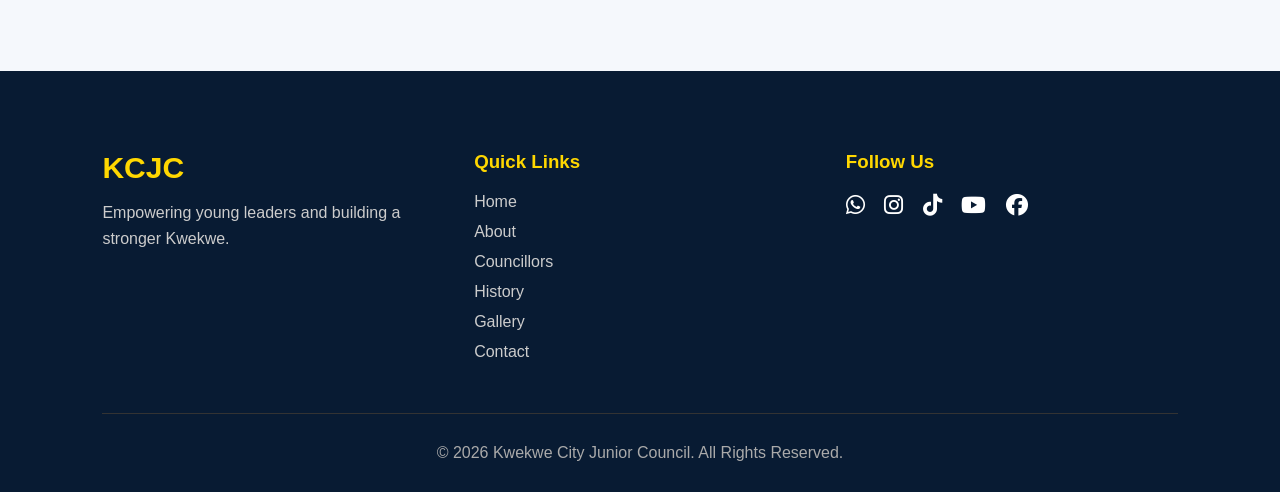
==== commit 85c5d95c: "Update index.html" ====
--- a/index.html
+++ b/index.html
@@ -119,16 +119,15 @@
 
 <div class="stat">
 
-<h2>16</h2>
-
+<h2 class="stat-number" data-count="16">0</h2>
 <p>Councillors</p>
 
 </div>
 
 <div class="stat">
-
-<h2>7</h2>
-
+  
+
+<h2 class="stat-number" data-count="7">7</h2>
 <p>Schools</p>
 
 </div>
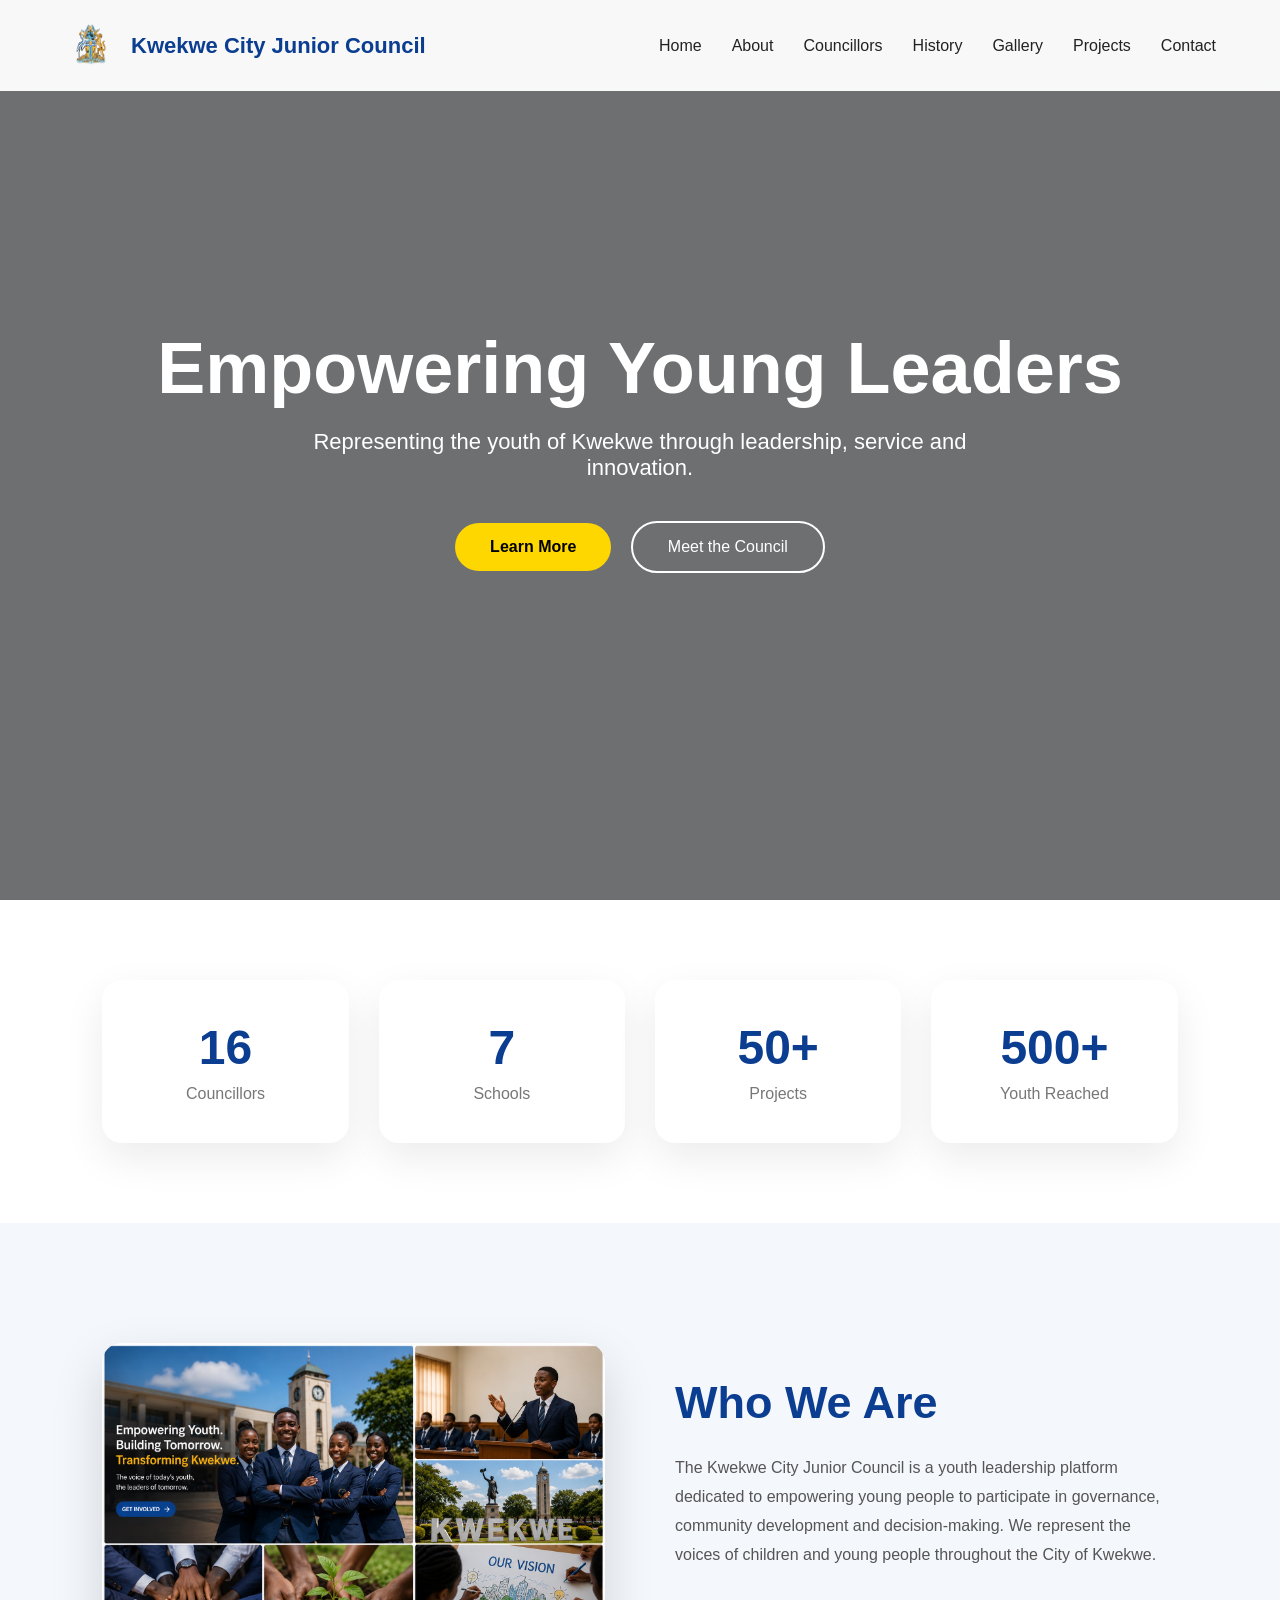
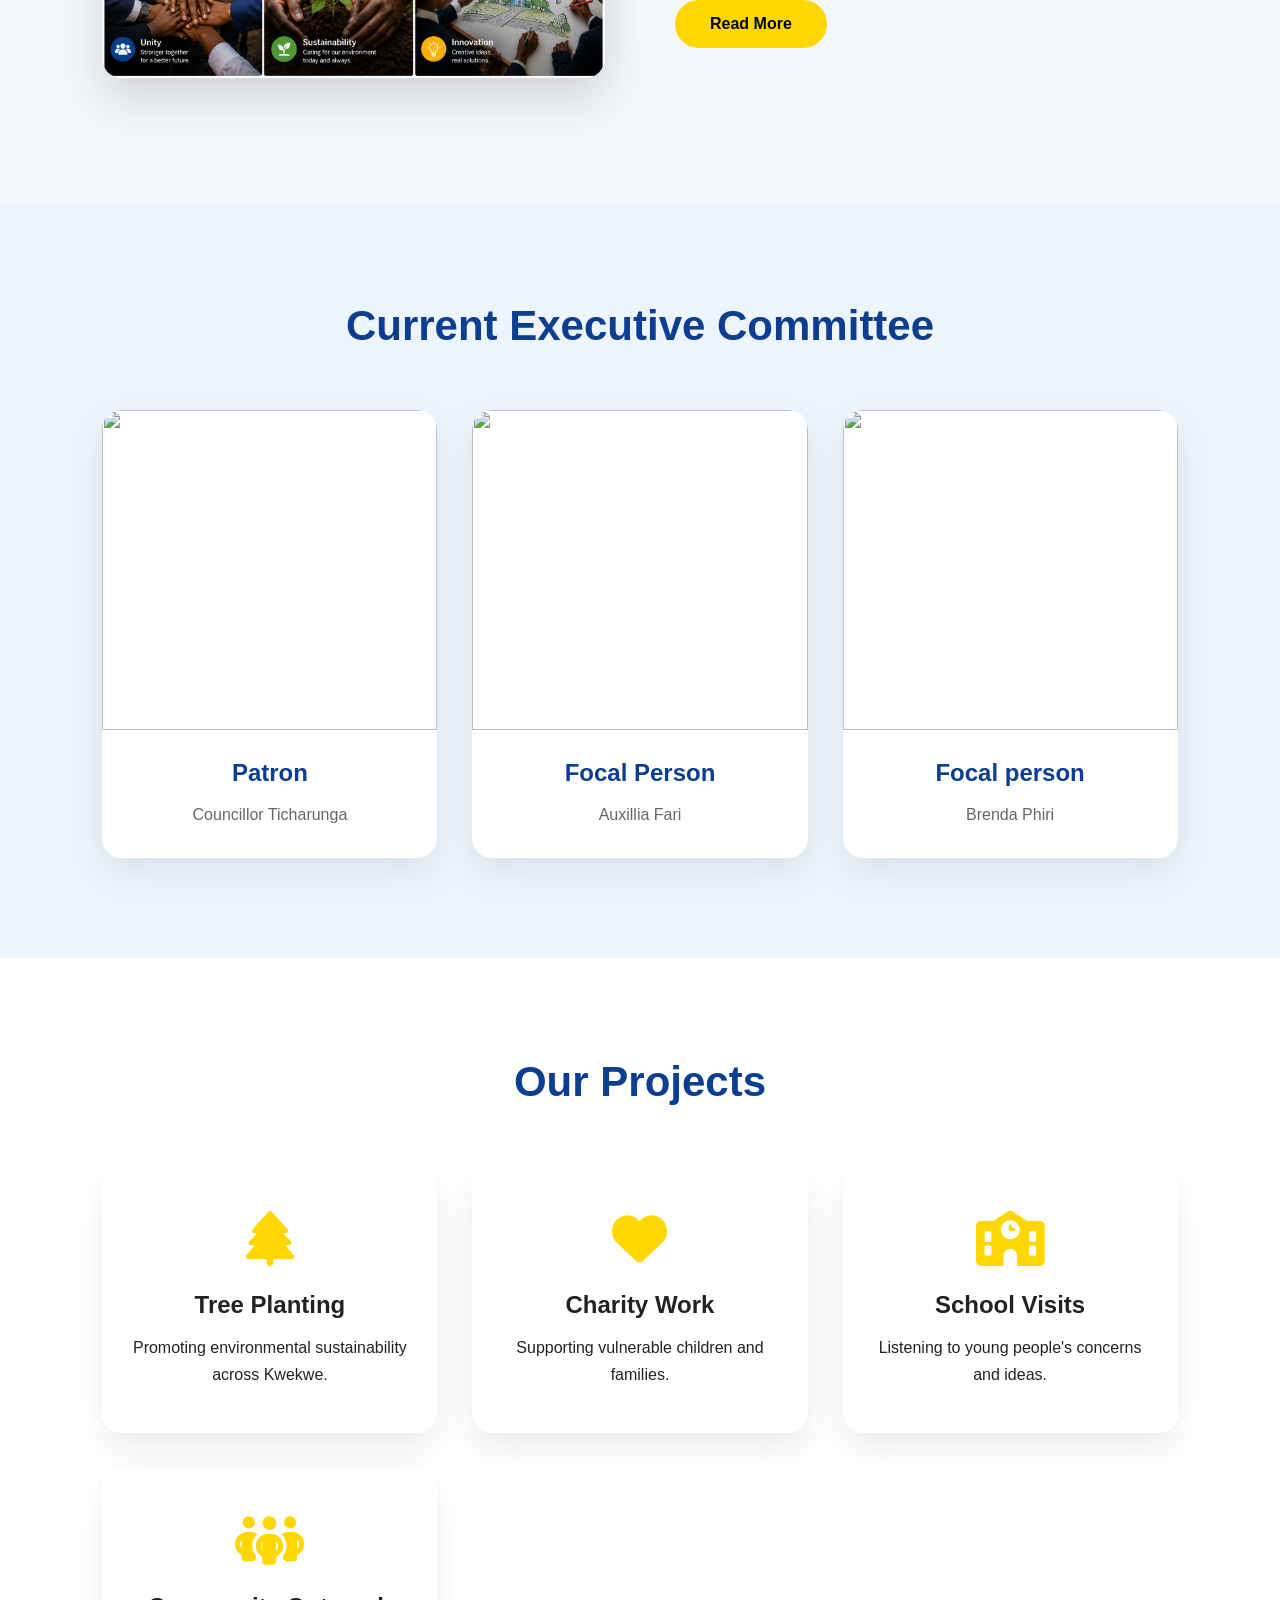
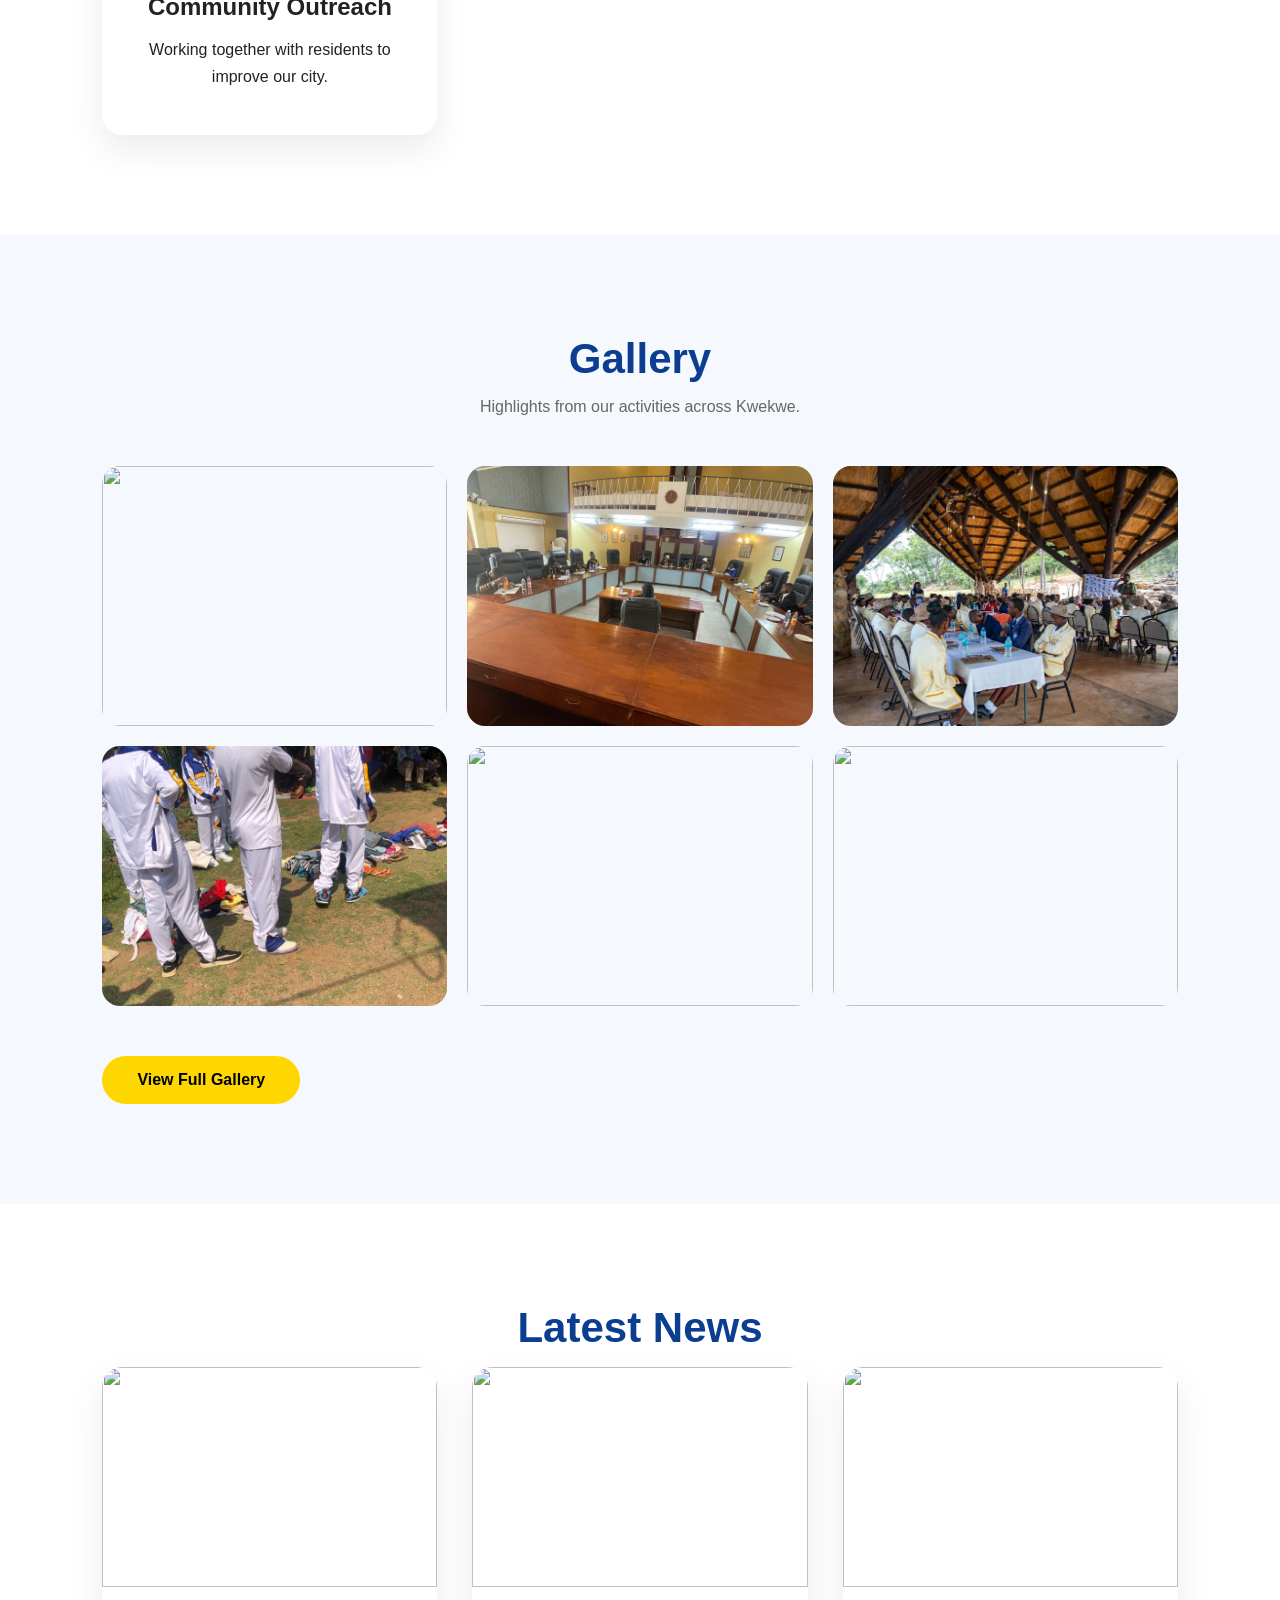
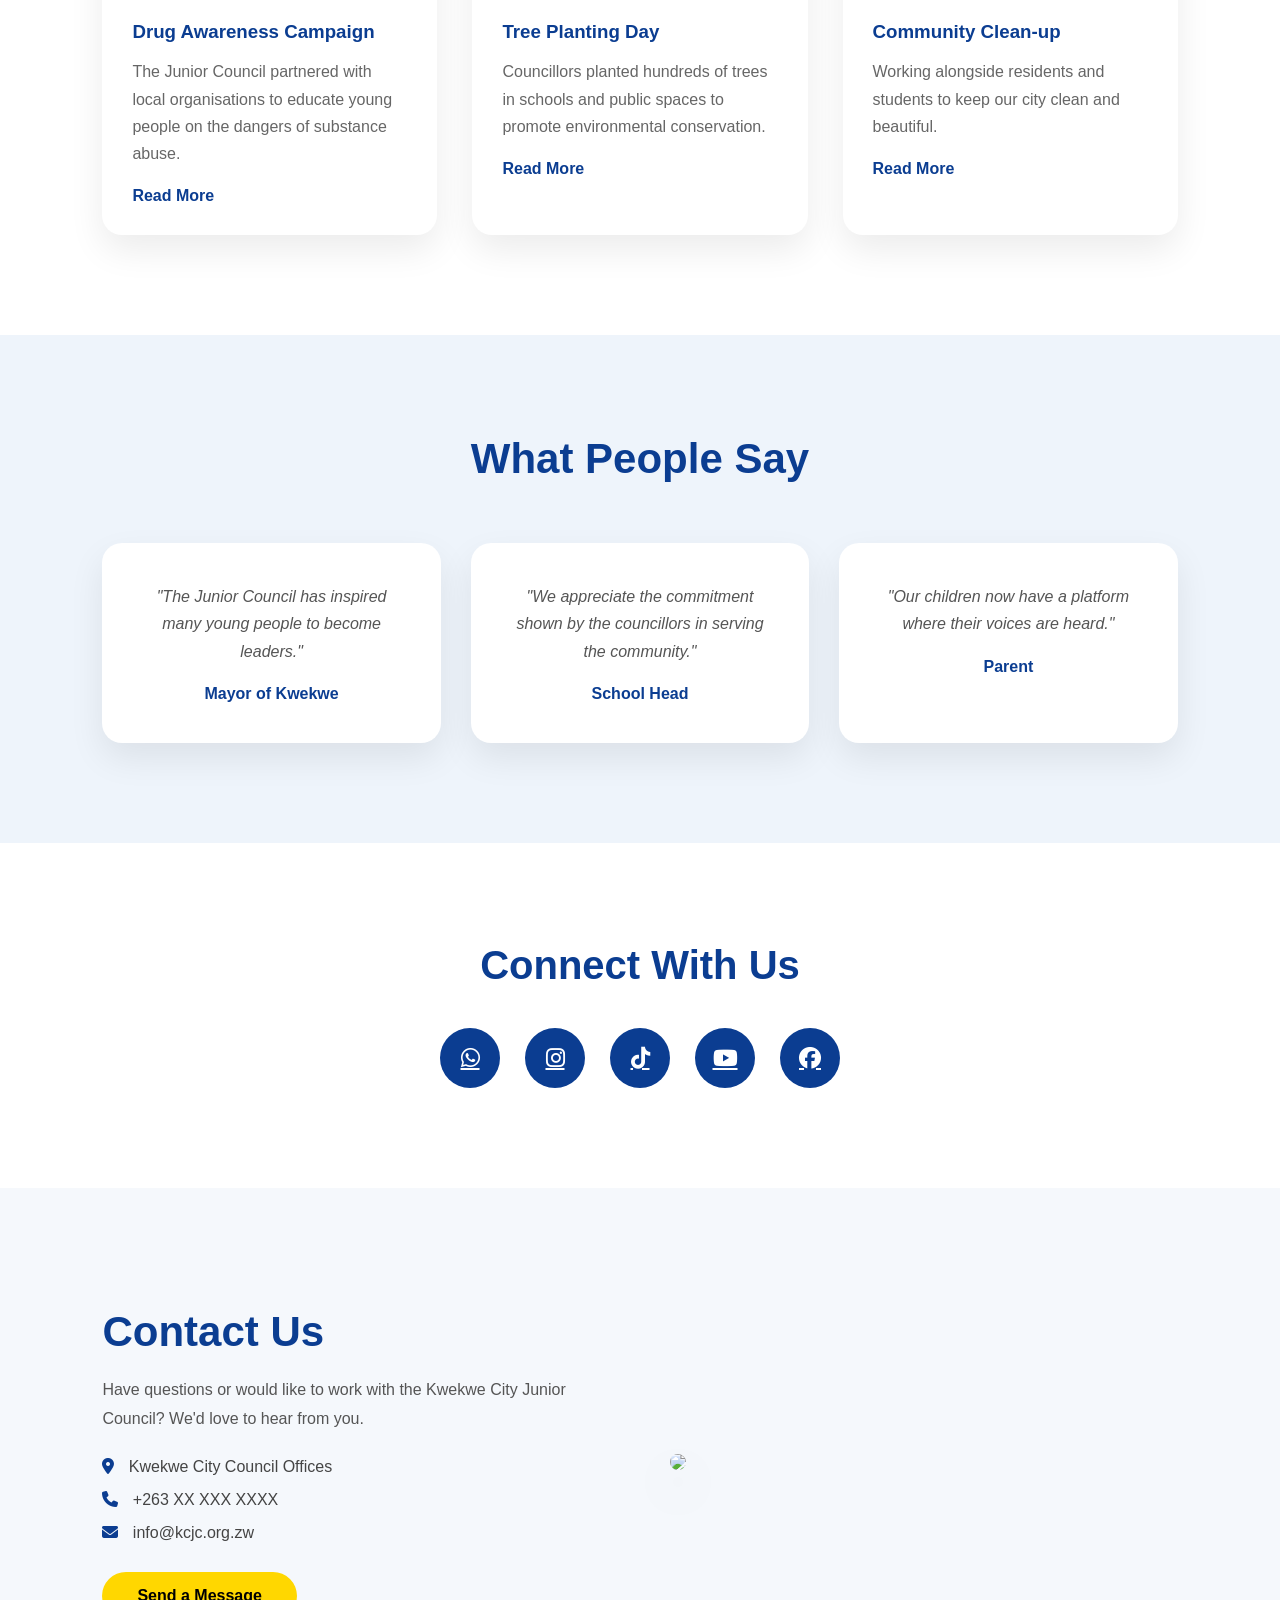
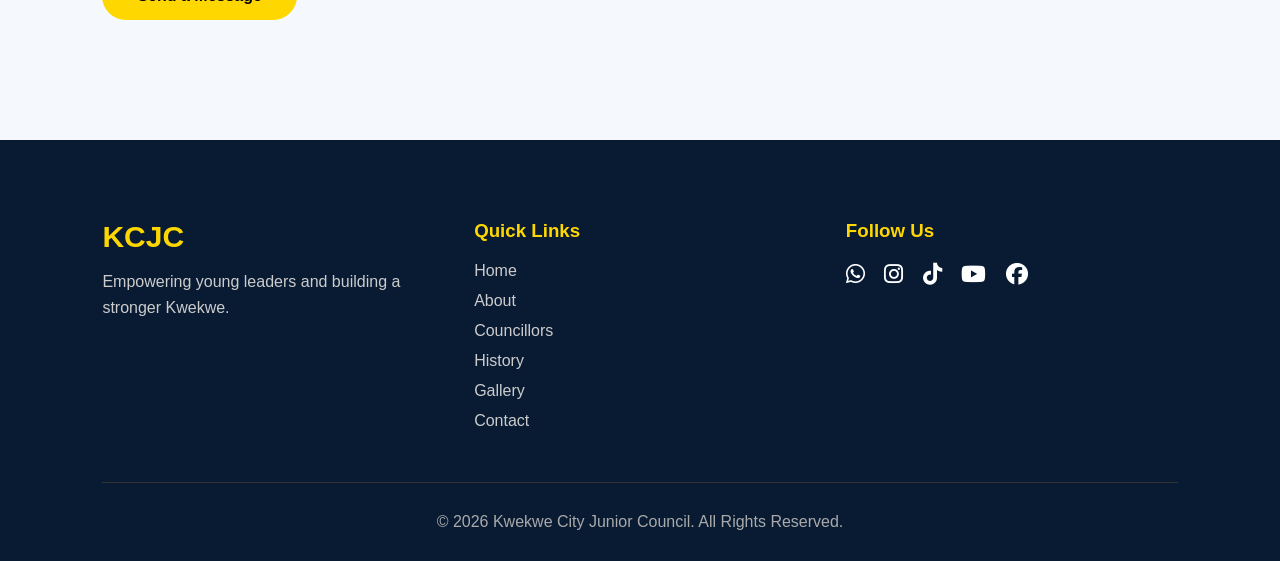
==== commit fe2aaea3: "Update index.html" ====
--- a/index.html
+++ b/index.html
@@ -41,7 +41,7 @@
 
 <img src="logo.png">
 
-<h2>Kwekwe City Junior Council</h2>
+<h2>Kwekwe City Junior Council </h2>
 
 </div>
 
@@ -119,8 +119,8 @@
 
 <div class="stat">
 
-<h2 class="stat-number" data-count="16">0</h2>
-<p>Councillors</p>
+<h2> 16</h2>
+  <p>Councillors</p>
 
 </div>
 
@@ -142,7 +142,7 @@
 
 <div class="stat">
 
-<h2>5000+</h2>
+<h2>500+</h2>
 
 <p>Youth Reached</p>
 
@@ -425,7 +425,7 @@
 
 <p>
 
-Working alongside residents to keep our city clean and beautiful.
+Working alongside residents and students to keep our city clean and beautiful.
 
 </p>
 
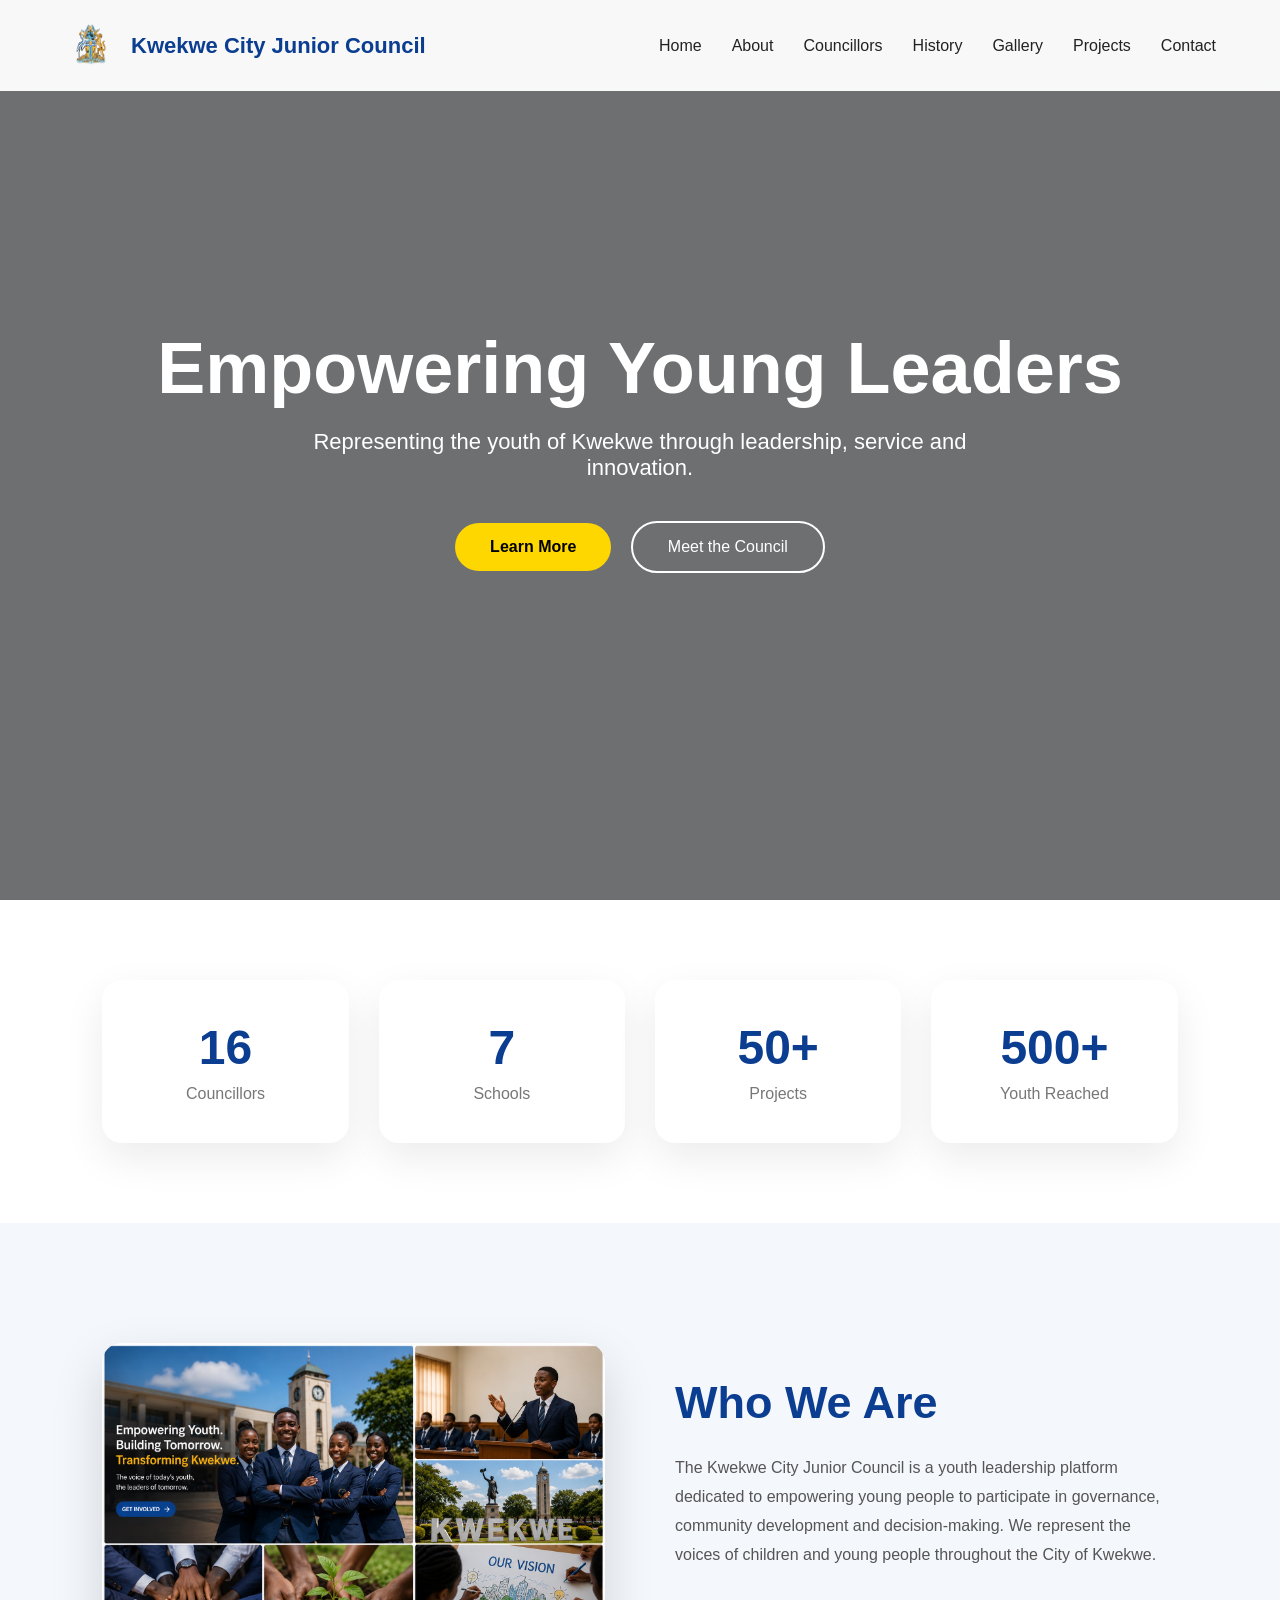
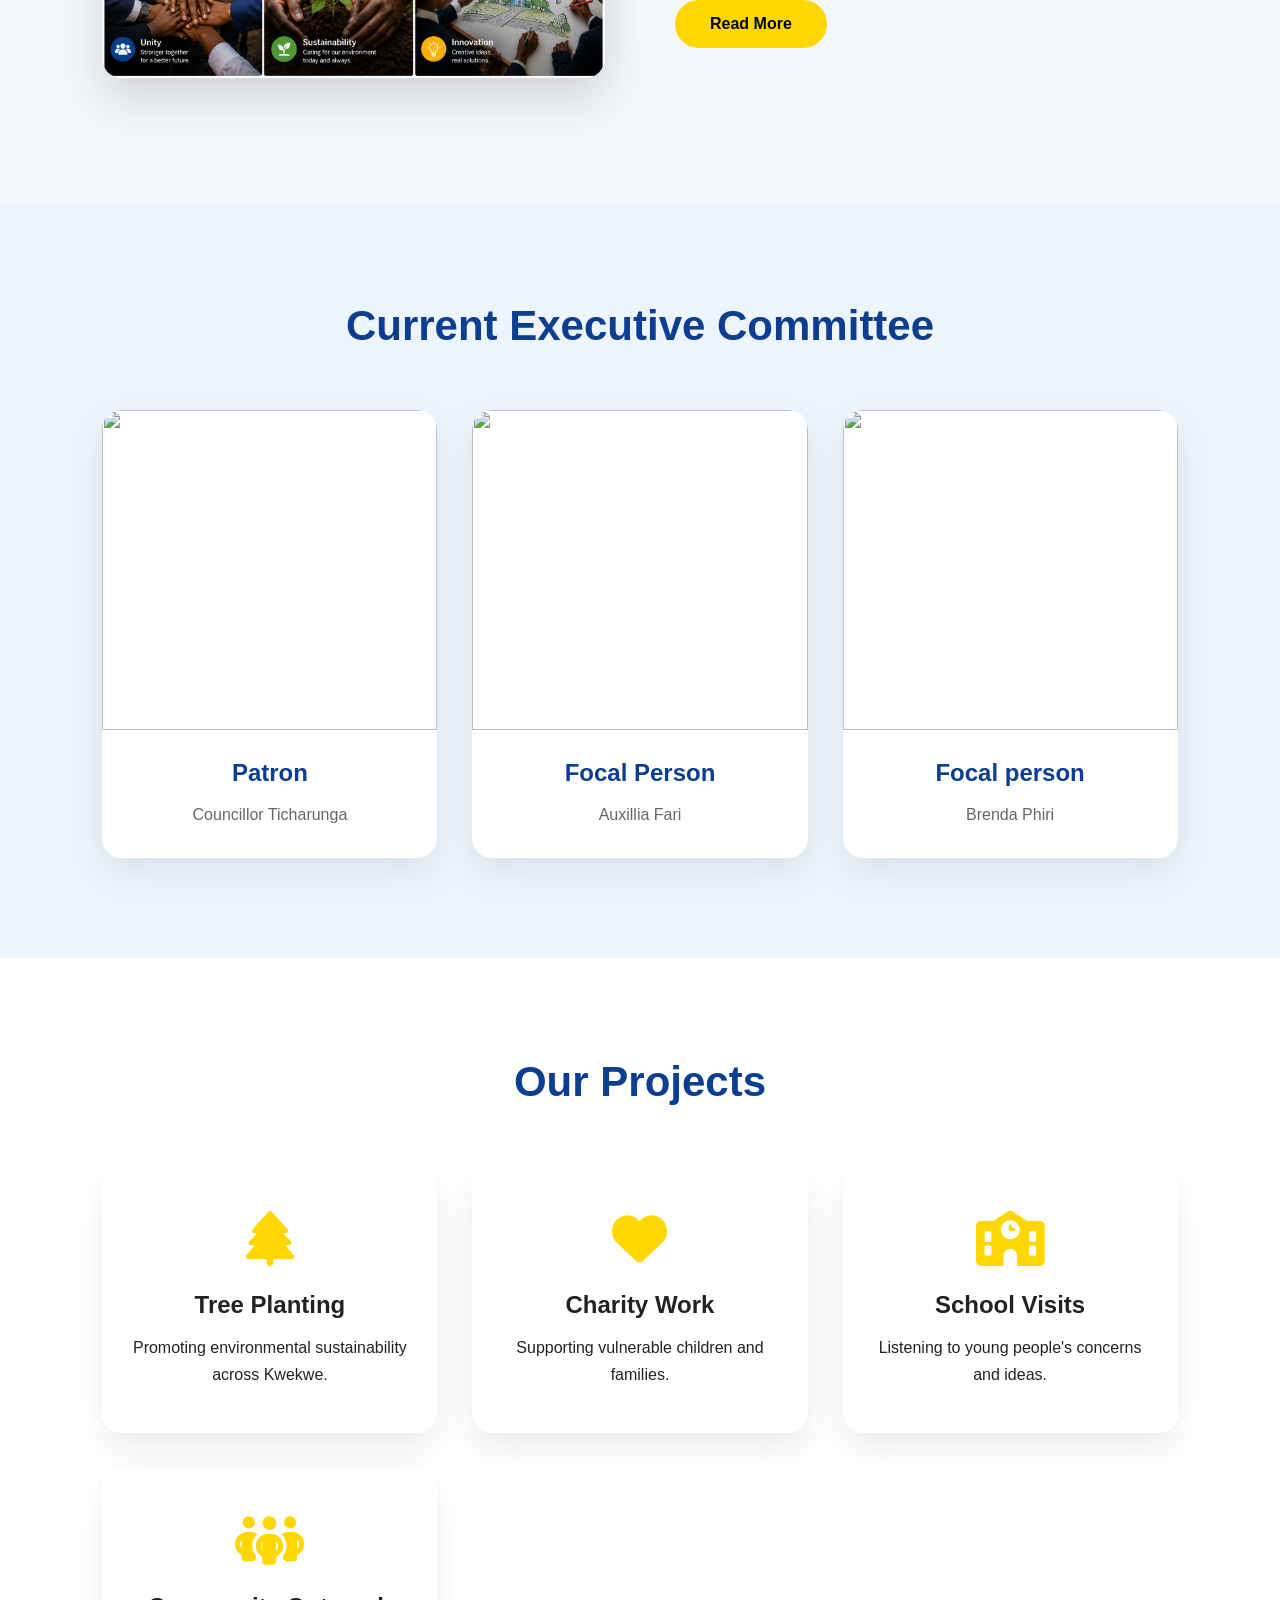
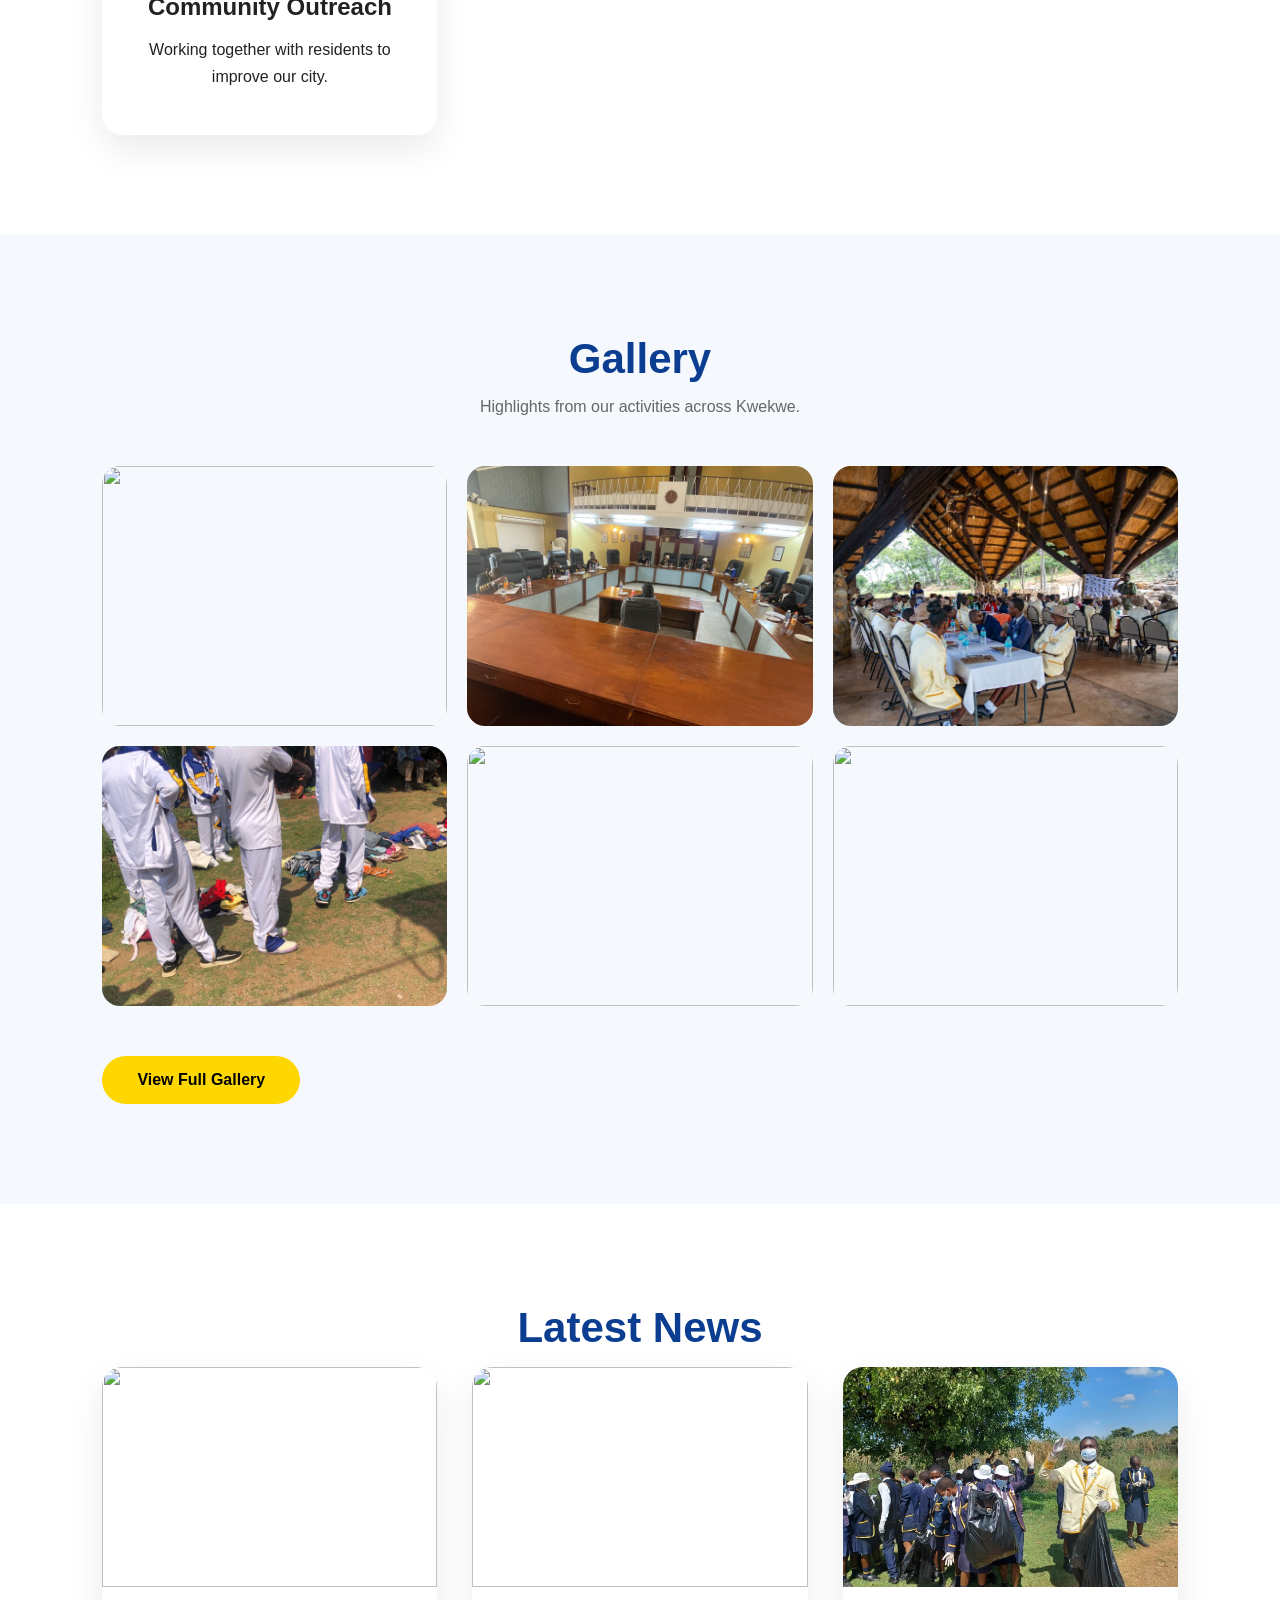
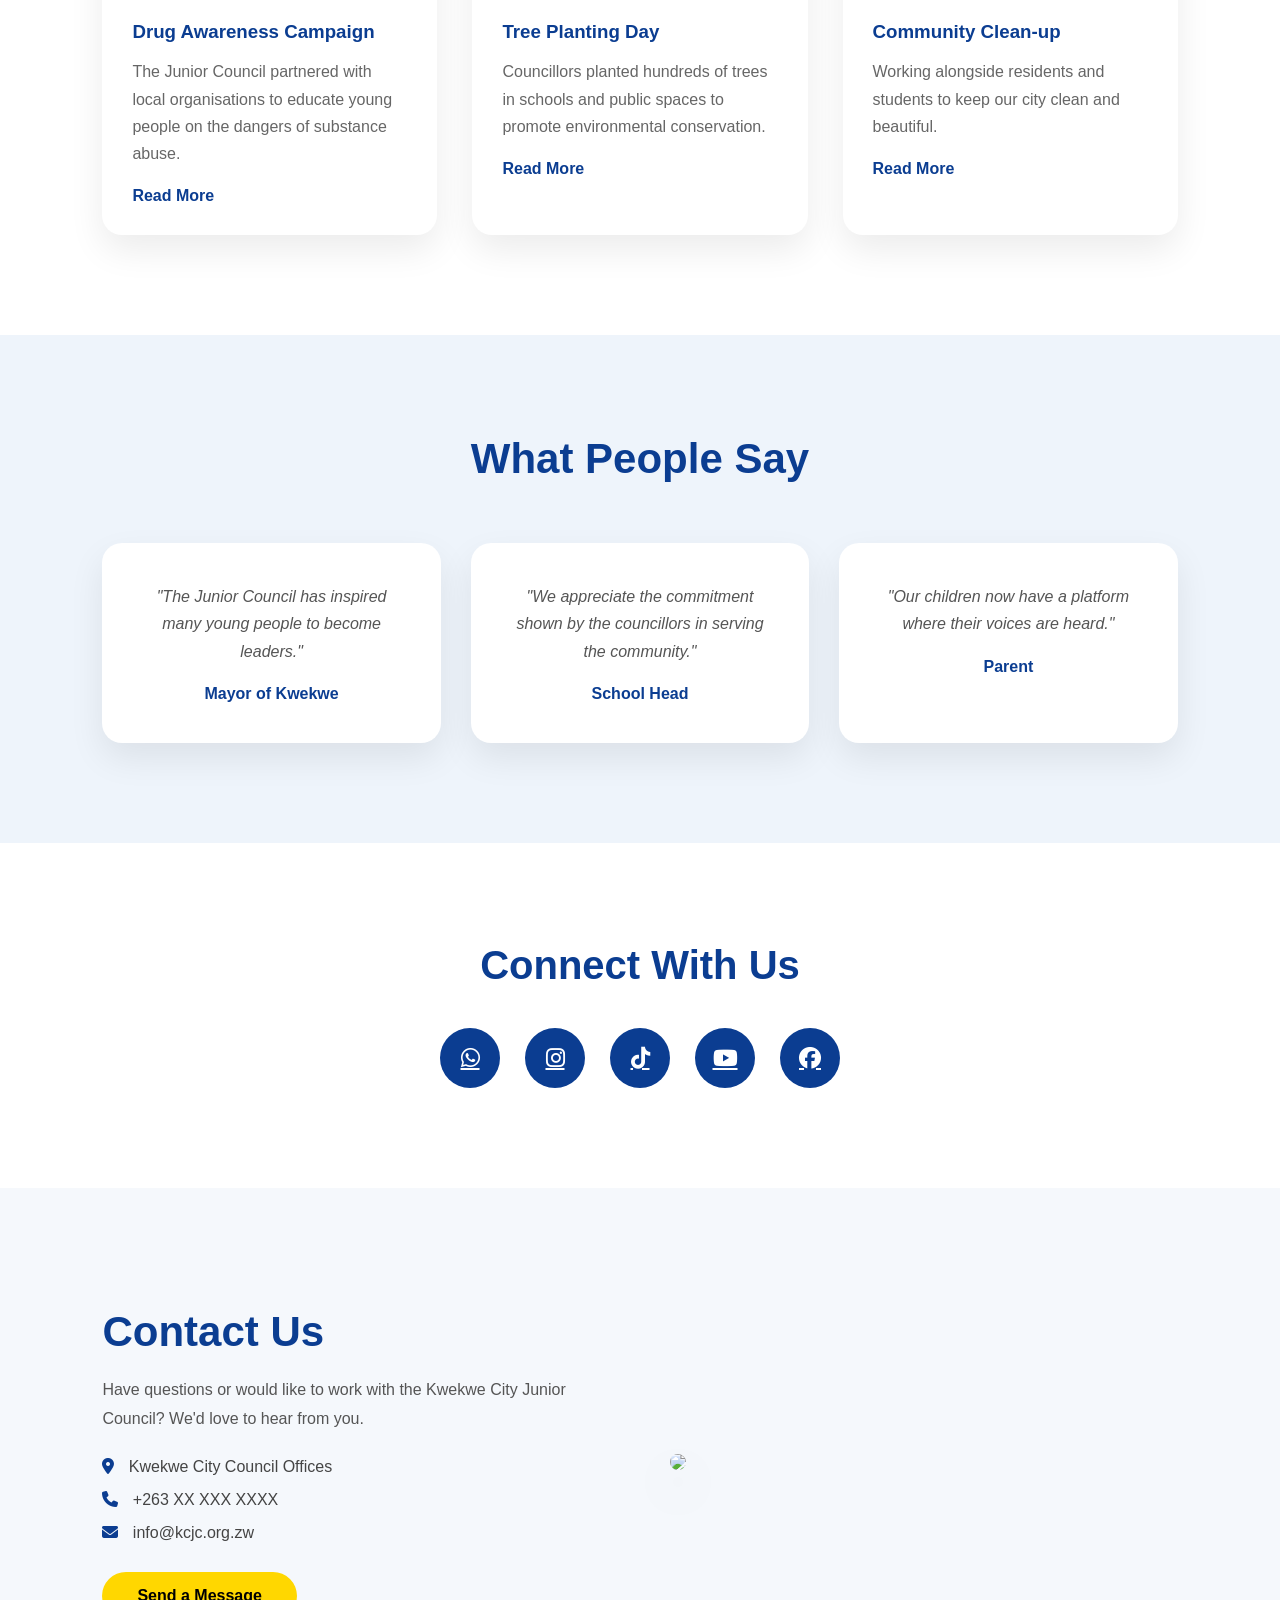
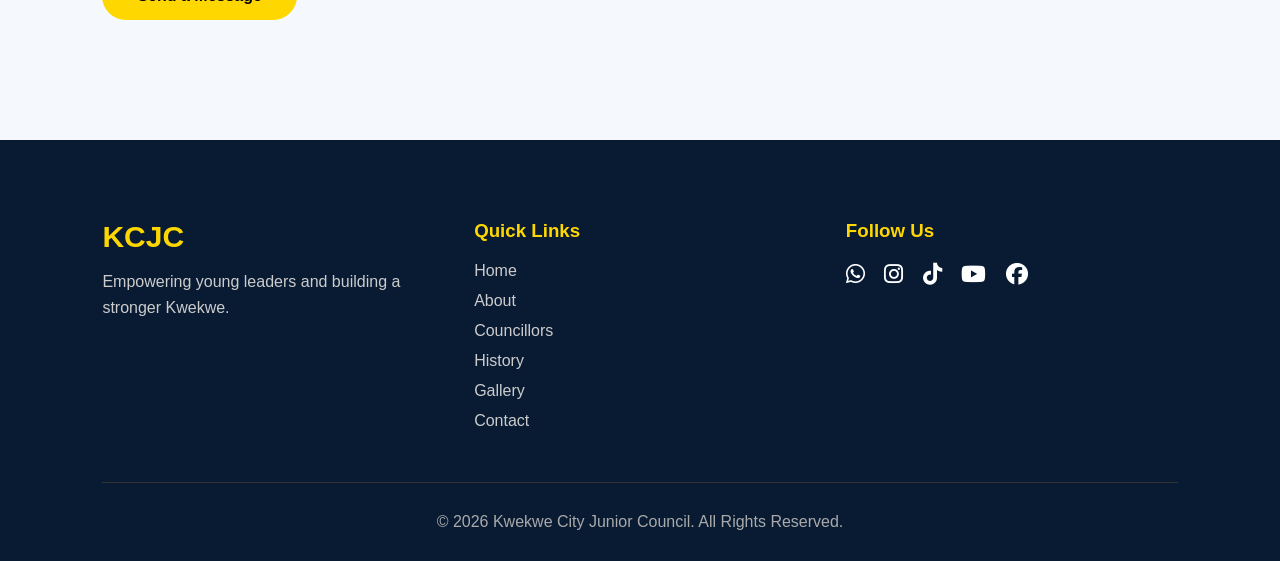
==== commit a3c89141: "Update index.html" ====
--- a/index.html
+++ b/index.html
@@ -25,11 +25,7 @@
 
 <!-- Loading Screen -->
 
-<div id="loader">
-
-<h1>KCJC</h1>
-
-</div>
+
 
 <!-- Navigation -->
 
@@ -634,7 +630,7 @@
 
 <h3>Follow Us</h3>
 
-<a href="#"><i class="fab fa-whatsapp"></i></a>
+<a href="https://whatsapp.com/channel/0029VamqtRZLSmbW5sVmW12h"><i class="fab fa-whatsapp"></i></a>
 
 <a href="#"><i class="fab fa-instagram"></i></a>
 
